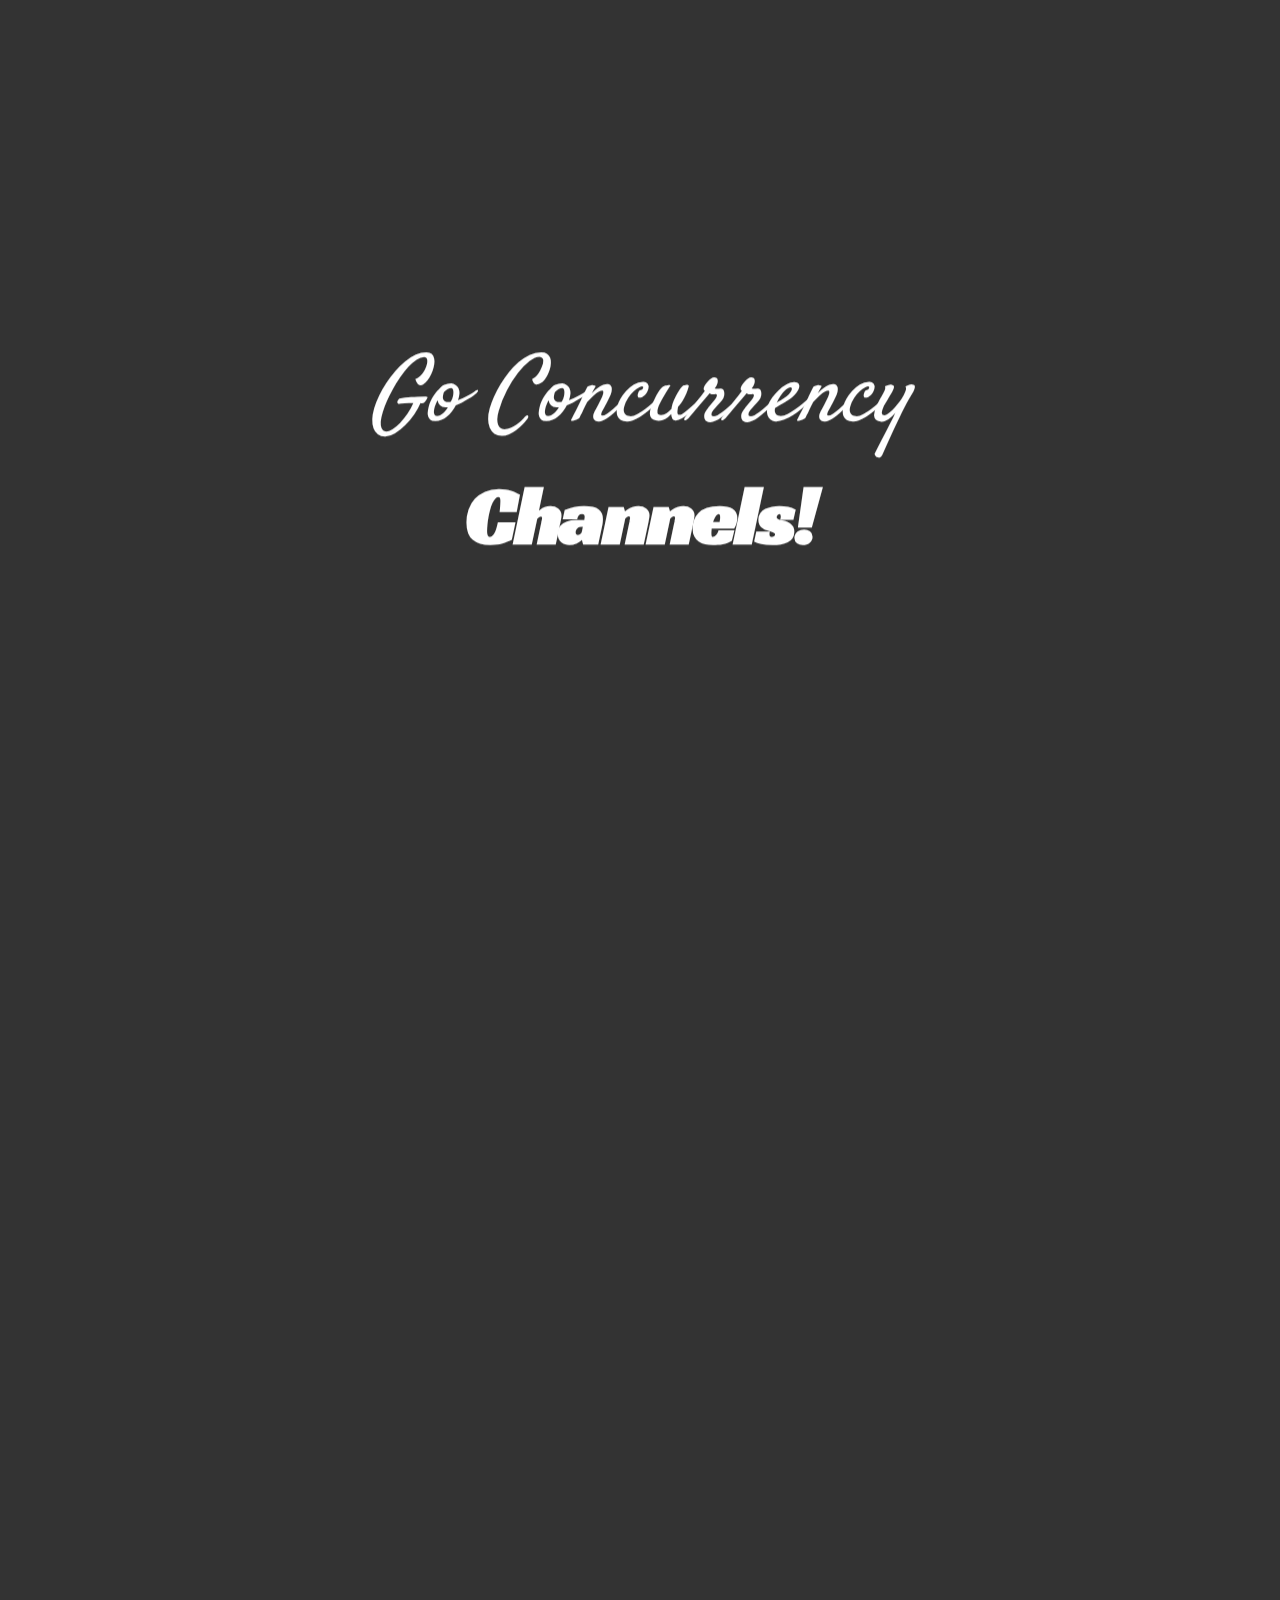
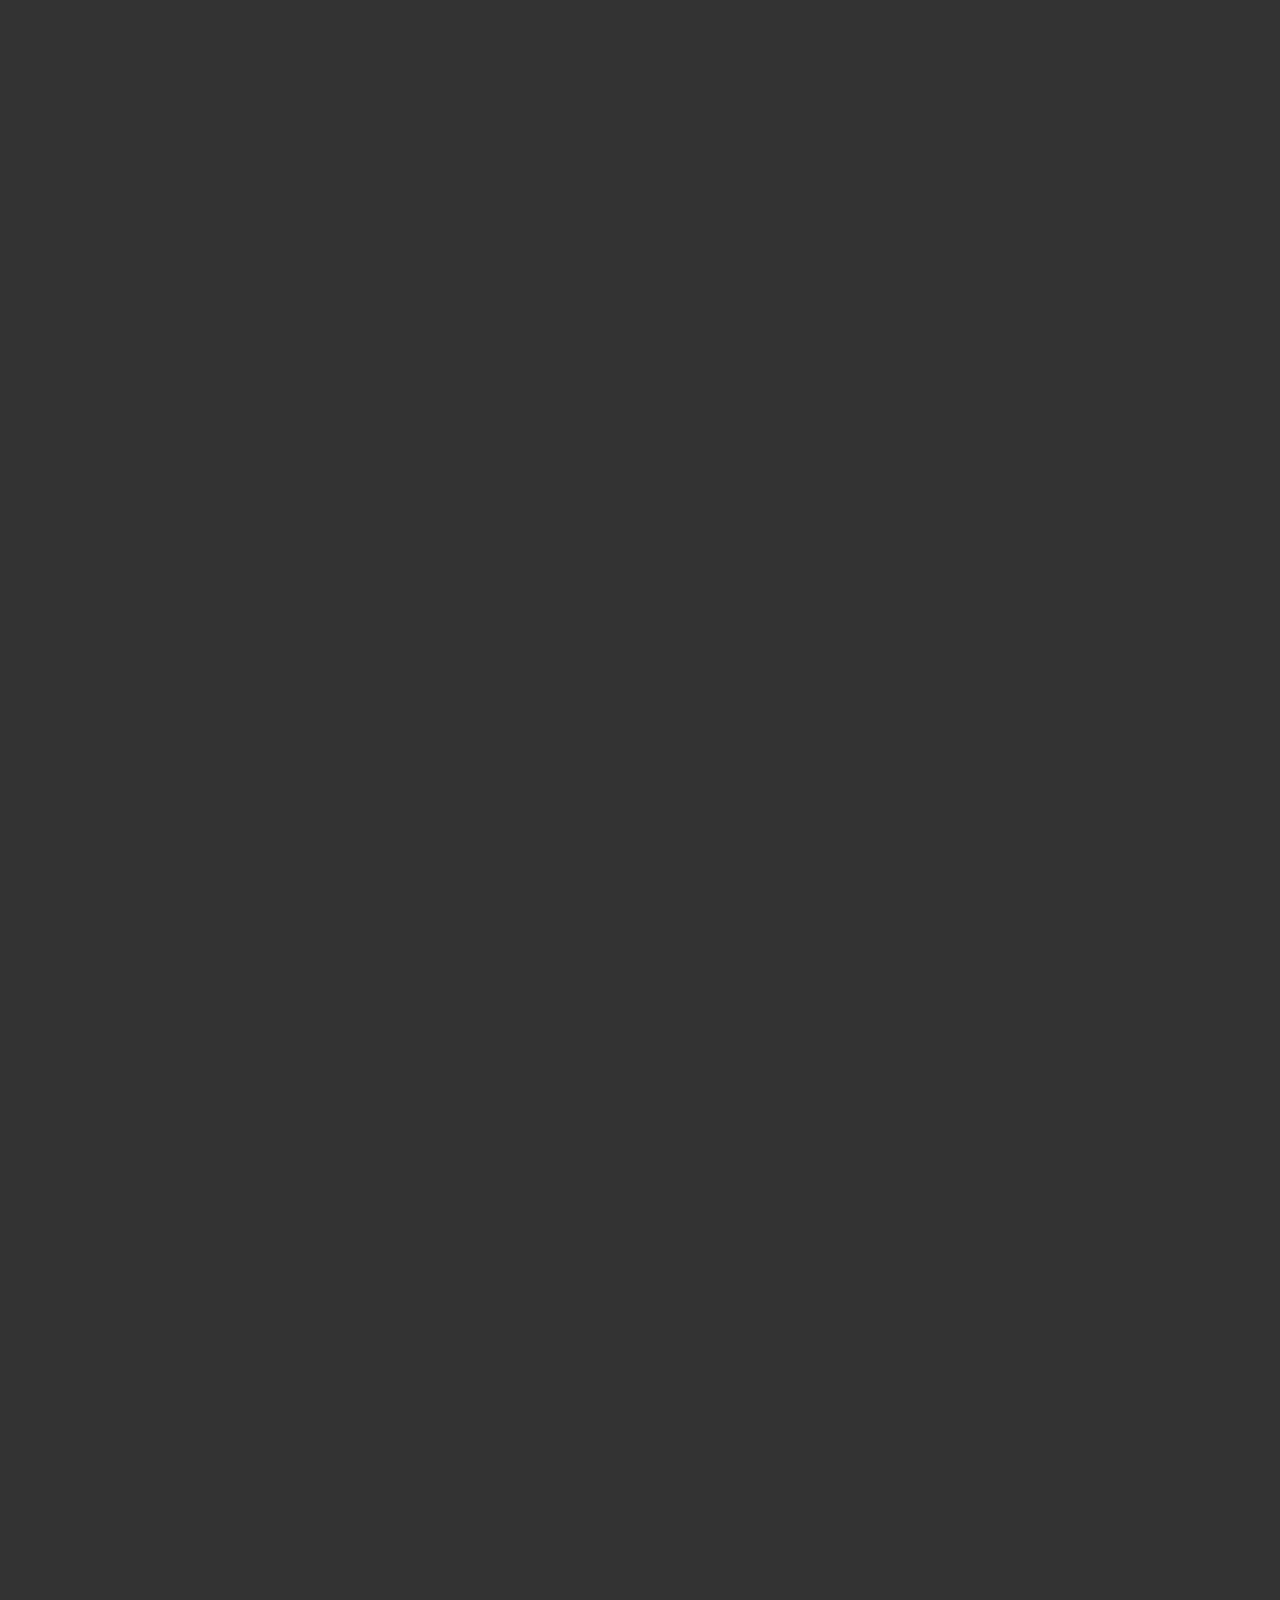
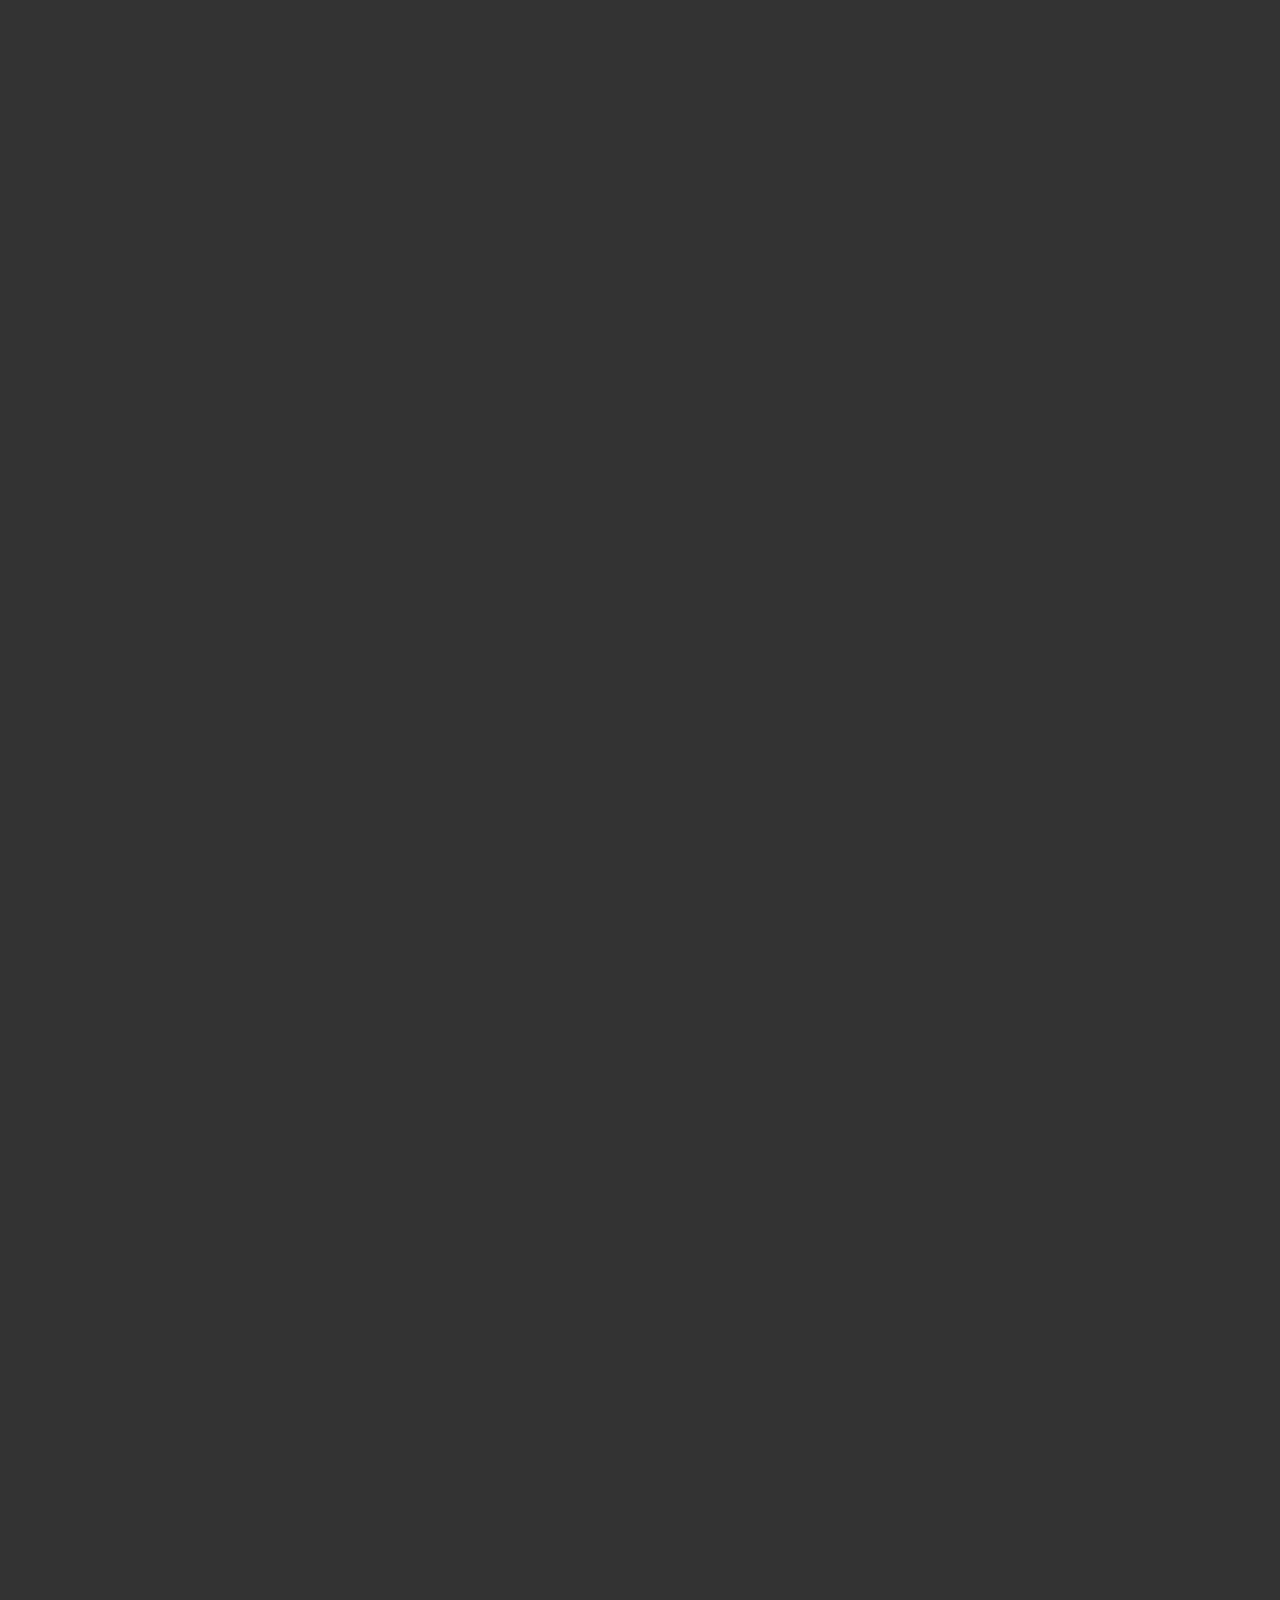
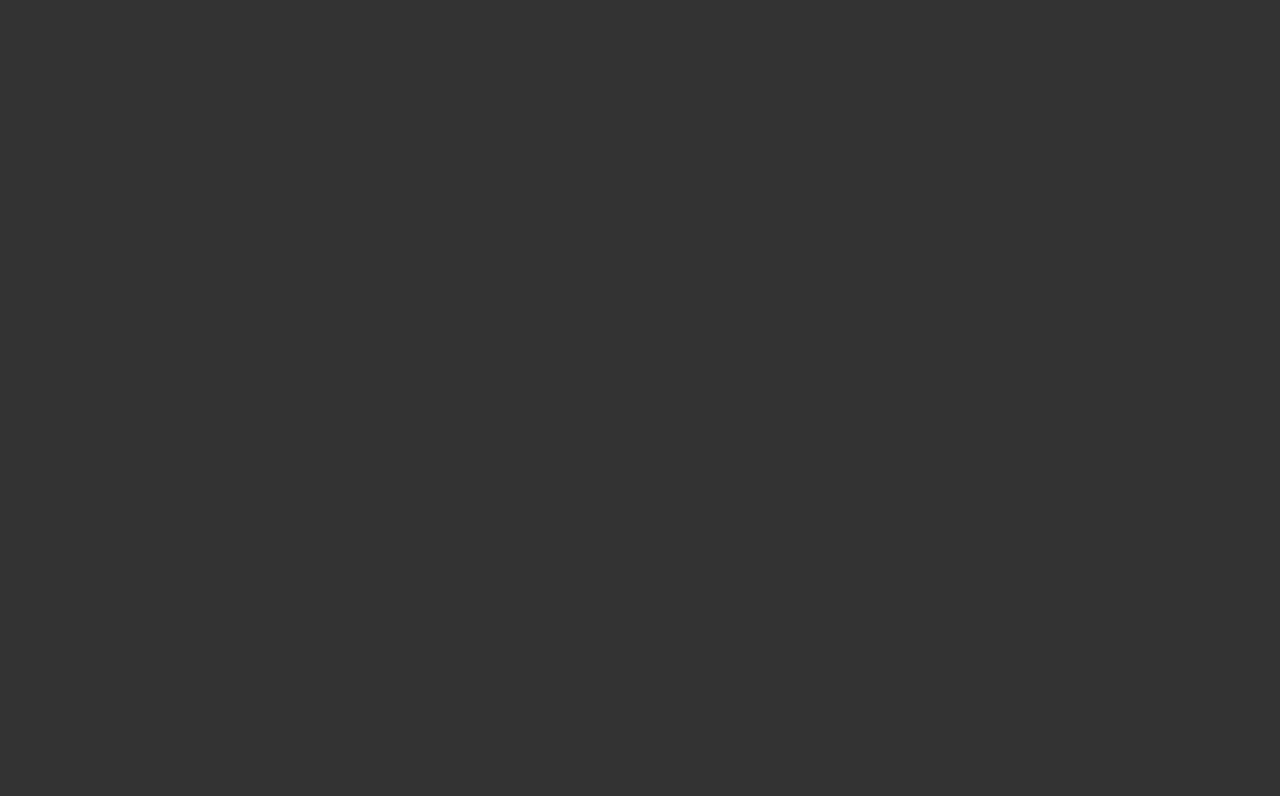
==== 3-go-concurrency-2/demo/index.html @ 53dfab6e "feat(go-concurrency-2): added new deck for go channels" ====
<!DOCTYPE html><html xmlns="http://www.w3.org/1999/xhtml"><head><title>Go Concurrency</title><meta charset="UTF-8"></meta><meta name="generator" content="Hovercraft! 1.0 http://regebro.github.com/hovercraft"></meta><link rel="stylesheet" href="css/hovercraft.css" media="all"></link><link rel="stylesheet" href="css/impressConsole.css" media="all"></link><link rel="stylesheet" href="css/highlight.css" media="all"></link><link rel="stylesheet" href="slides.css" media="screen,projection"></link><script type="text/x-mathjax-config">
      MathJax.Hub.Config({
        showProcessingMessages: false,
        messageStyle: "none",
        TeX : { extensions : ['color.js'] }
      });
    </script></head><body class="impress-not-supported"><div id="impress"><div class="step step-level-1" step="0" id="first_slide" data-rotate-x="0" data-rotate-y="0" data-rotate-z="0" data-scale="1" data-x="0" data-y="0" data-z="0"><h1 id="go-concurrency-channels"><em>Go Concurrency</em> <strong>Channels!</strong></h1></div><div class="step step-level-1" step="1" data-x="2000" data-rotate-x="0" data-rotate-y="0" data-rotate-z="0" data-scale="1" data-y="0" data-z="0"><h1 id="what-are-channels">What are channels</h1><ul><li>Functionally they are native thread-safe fifo queue.</li><li>Channel is a primitive type like int, string, etc.</li><li>Buffered and unbuffered channels</li><li>Highly encouraged by go.</li></ul><figure><img src="assets/golang-channels.jpg"></img></figure></div><div class="step step-level-1" step="2" data-rotate-x="0" data-rotate-y="0" data-rotate-z="0" data-scale="1" data-x="4000" data-y="0" data-z="0"><h1 id="syntax">Syntax</h1><p>Creating a channel</p><pre class="highlight code go"><span class="c1">// var &lt;variable-name&gt; chan &lt;type&gt;
</span><span class="kd">var</span> <span class="nx">structChan</span> <span class="kd">chan</span> <span class="kd">struct</span><span class="p">{</span><span class="nx">Foo</span> <span class="kt">int</span><span class="p">}</span> <span class="c1">// default value is nil
// panic: close of nil channel
</span><span class="nb">close</span><span class="p">(</span><span class="nx">structChan</span><span class="p">)</span>

<span class="c1">// make(chan &lt;type&gt; [, buffer])
</span><span class="nx">stringChan</span> <span class="o">:=</span> <span class="nb">make</span><span class="p">(</span><span class="kd">chan</span> <span class="kt">string</span><span class="p">)</span>
<span class="nx">stringChan</span> <span class="p">=</span> <span class="nb">make</span><span class="p">(</span><span class="kd">chan</span> <span class="kt">string</span><span class="p">,</span> <span class="mi">10</span><span class="p">)</span>
<span class="nb">close</span><span class="p">(</span><span class="nx">stringChan</span><span class="p">)</span></pre><p>Accessing channel values</p><pre class="highlight code go"><span class="c1">// writing to channel
</span><span class="nx">stringChan</span> <span class="o">&lt;-</span> <span class="s">"test"</span>

<span class="c1">// reading from channel
</span><span class="nx">value</span> <span class="o">:=</span> <span class="o">&lt;-</span> <span class="nx">stringChan</span>

<span class="c1">// iterating over channel values
</span><span class="k">for</span> <span class="nx">value</span><span class="p">,</span> <span class="nx">ok</span> <span class="o">:=</span> <span class="o">&lt;-</span><span class="nx">stringChan</span><span class="p">;</span> <span class="nx">ok</span><span class="p">;</span> <span class="p">{</span>
  <span class="c1">// work with value
</span><span class="p">}</span>

<span class="k">for</span> <span class="nx">value</span> <span class="o">:=</span> <span class="k">range</span> <span class="nx">stringChan</span> <span class="p">{</span>
  <span class="c1">// work with value
</span><span class="p">}</span></pre></div><div class="step step-level-1" step="3" data-x="3900" data-y="-150" data-z="-600" data-rotate-x="0" data-rotate-y="0" data-rotate-z="0" data-scale="1"></div><div class="step step-level-1" step="4" data-x="3900" data-y="200" data-z="-600" data-rotate-x="0" data-rotate-y="0" data-rotate-z="0" data-scale="1"></div><div class="step step-level-1" step="5" data-x="4000" data-y="0" data-z="0" data-rotate-x="0" data-rotate-y="0" data-rotate-z="0" data-scale="1"></div><div class="step step-level-1" step="6" data-x="6000" data-y="0" data-z="0" id="things_to_remember" data-rotate-x="0" data-rotate-y="0" data-rotate-z="0" data-scale="1"><h1 id="things-to-remember">Things to remember</h1><ul><li>Writing to a full (zero buffer) channel is blocking.<ul><li>reading from an empty channel is blocking as well.</li></ul></li><li>Channels are bi-directional by default.</li><li>Channels can be forced to a single direction by adding <tt>&lt;-</tt>.<ul><li><tt>&lt;-chan</tt> is readonly and <tt>chan&lt;-</tt> is writeonly.</li></ul></li><li>Closed channels give a zero value when read from.</li><li>Closed Channels panic when written to.</li></ul></div><div class="step step-level-1" step="7" id="word_count_initial" data-rotate-x="0" data-rotate-y="0" data-rotate-z="0" data-scale="1" data-x="8000" data-y="0" data-z="0"><h1 id="simple-word-count-example">Simple word-count example</h1><pre class="highlight code go"><span class="kd">var</span> <span class="nx">wordCountMap</span> <span class="p">=</span> <span class="kd">map</span><span class="p">[</span><span class="kt">string</span><span class="p">]</span><span class="kt">int</span><span class="p">{}</span>

<span class="kd">func</span> <span class="nx">main</span><span class="p">()</span> <span class="p">{</span>
  <span class="nx">re</span> <span class="o">:=</span> <span class="nx">regexp</span><span class="p">.</span><span class="nx">MustCompile</span><span class="p">(</span><span class="s">`[^A-z]`</span><span class="p">)</span>
  <span class="k">for</span> <span class="nx">_</span><span class="p">,</span> <span class="nx">line</span> <span class="o">:=</span> <span class="k">range</span> <span class="nx">strings</span><span class="p">.</span><span class="nx">Split</span><span class="p">(</span><span class="nx">text</span><span class="p">,</span> <span class="s">"\n"</span><span class="p">)</span> <span class="p">{</span>
    <span class="k">for</span> <span class="nx">_</span><span class="p">,</span> <span class="nx">word</span> <span class="o">:=</span> <span class="k">range</span> <span class="nx">strings</span><span class="p">.</span><span class="nx">Split</span><span class="p">(</span><span class="nx">line</span><span class="p">,</span> <span class="s">" "</span><span class="p">)</span> <span class="p">{</span>
      <span class="nx">word</span> <span class="p">=</span> <span class="nx">re</span><span class="p">.</span><span class="nx">ReplaceAllString</span><span class="p">(</span><span class="nx">word</span><span class="p">,</span> <span class="s">""</span><span class="p">)</span>
      <span class="nx">wordCountMap</span><span class="p">[</span><span class="nx">word</span><span class="p">]</span> <span class="p">=</span> <span class="nx">wordCountMap</span><span class="p">[</span><span class="nx">word</span><span class="p">]</span> <span class="o">+</span> <span class="mi">1</span>
    <span class="p">}</span>
  <span class="p">}</span>

  <span class="nx">fmt</span><span class="p">.</span><span class="nx">Println</span><span class="p">(</span><span class="nx">wordCountMap</span><span class="p">)</span>
<span class="p">}</span></pre></div><div class="step step-level-1" step="8" data-rotate-x="-90" data-x="8000" data-y="0" data-z="-1000" data-rotate-y="0" data-rotate-z="0" data-scale="1"><h1 id="first-attempt">First attempt</h1><pre class="highlight code go"><span class="kd">func</span> <span class="nx">wordGenerator</span><span class="p">(</span><span class="nx">lineChannel</span> <span class="kd">chan</span> <span class="kt">string</span><span class="p">,</span> <span class="nx">wordChannel</span> <span class="kd">chan</span> <span class="kt">string</span><span class="p">)</span> <span class="p">{</span>
  <span class="nx">re</span> <span class="o">:=</span> <span class="nx">regexp</span><span class="p">.</span><span class="nx">MustCompile</span><span class="p">(</span><span class="s">`[^A-z]`</span><span class="p">)</span>
  <span class="k">for</span> <span class="nx">line</span> <span class="o">:=</span> <span class="k">range</span> <span class="nx">lineChannel</span> <span class="p">{</span>
    <span class="k">for</span> <span class="nx">_</span><span class="p">,</span> <span class="nx">word</span> <span class="o">:=</span> <span class="k">range</span> <span class="nx">strings</span><span class="p">.</span><span class="nx">Split</span><span class="p">(</span><span class="nx">line</span><span class="p">,</span> <span class="s">" "</span><span class="p">)</span> <span class="p">{</span>
      <span class="nx">wordChannel</span> <span class="o">&lt;-</span> <span class="nx">re</span><span class="p">.</span><span class="nx">ReplaceAllString</span><span class="p">(</span><span class="nx">word</span><span class="p">,</span> <span class="s">""</span><span class="p">)</span>
    <span class="p">}</span>
  <span class="p">}</span>
<span class="p">}</span>

<span class="kd">func</span> <span class="nx">wordCounter</span><span class="p">(</span><span class="nx">wordChannel</span> <span class="kd">chan</span> <span class="kt">string</span><span class="p">)</span> <span class="p">{</span>
  <span class="k">for</span> <span class="nx">word</span> <span class="o">:=</span> <span class="k">range</span> <span class="nx">wordChannel</span> <span class="p">{</span>
    <span class="nx">wordCountMap</span><span class="p">[</span><span class="nx">word</span><span class="p">]</span> <span class="p">=</span> <span class="nx">wordCountMap</span><span class="p">[</span><span class="nx">word</span><span class="p">]</span> <span class="o">+</span> <span class="mi">1</span>
  <span class="p">}</span>
<span class="p">}</span>

<span class="kd">var</span> <span class="nx">wordCountMap</span> <span class="p">=</span> <span class="kd">map</span><span class="p">[</span><span class="kt">string</span><span class="p">]</span><span class="kt">int</span><span class="p">{}</span>
<span class="kd">func</span> <span class="nx">main</span><span class="p">()</span> <span class="p">{</span>
  <span class="nx">lineChannel</span><span class="p">,</span> <span class="nx">wordChannel</span> <span class="o">:=</span> <span class="nb">make</span><span class="p">(</span><span class="kd">chan</span> <span class="kt">string</span><span class="p">,</span> <span class="mi">10</span><span class="p">),</span> <span class="nb">make</span><span class="p">(</span><span class="kd">chan</span> <span class="kt">string</span><span class="p">,</span> <span class="mi">10</span><span class="p">)</span>
  <span class="nx">workerCount</span> <span class="o">:=</span> <span class="mi">3</span>

  <span class="k">for</span> <span class="nx">i</span> <span class="o">:=</span> <span class="mi">0</span><span class="p">;</span> <span class="nx">i</span> <span class="p">&lt;</span> <span class="nx">workerCount</span><span class="p">;</span> <span class="nx">i</span><span class="o">++</span> <span class="p">{</span>
    <span class="k">go</span> <span class="nx">wordGenerator</span><span class="p">(</span><span class="nx">lineChannel</span><span class="p">,</span> <span class="nx">wordChannel</span><span class="p">)</span>
    <span class="k">go</span> <span class="nx">wordCounter</span><span class="p">(</span><span class="nx">wordChannel</span><span class="p">)</span>
  <span class="p">}</span>

  <span class="k">for</span> <span class="nx">_</span><span class="p">,</span> <span class="nx">line</span> <span class="o">:=</span> <span class="k">range</span> <span class="nx">strings</span><span class="p">.</span><span class="nx">Split</span><span class="p">(</span><span class="nx">text</span><span class="p">,</span> <span class="s">"\n"</span><span class="p">)</span> <span class="p">{</span>
    <span class="nx">lineChannel</span> <span class="o">&lt;-</span> <span class="nx">line</span>
  <span class="p">}</span>

  <span class="nb">close</span><span class="p">(</span><span class="nx">lineChannel</span><span class="p">)</span>
  <span class="nb">close</span><span class="p">(</span><span class="nx">wordChannel</span><span class="p">)</span>
  <span class="nx">fmt</span><span class="p">.</span><span class="nx">Println</span><span class="p">(</span><span class="nx">wordCountMap</span><span class="p">)</span>
<span class="p">}</span></pre></div><div class="step step-level-1" step="9" data-x="7980" data-y="-500" data-z="-1200" data-rotate-x="-90" data-rotate-y="0" data-rotate-z="0" data-scale="1"></div><div class="step step-level-1" step="10" data-x="7980" data-y="-500" data-z="-850" data-rotate-x="-90" data-rotate-y="0" data-rotate-z="0" data-scale="1"></div><div class="step step-level-1" step="11" data-x="8000" data-y="0" data-z="-1000" data-rotate-x="-90" data-rotate-y="0" data-rotate-z="0" data-scale="1"></div><div class="step step-level-1" step="12" data-x="8000" data-y="0" data-z="-2000" data-rotate-x="-90" data-rotate-y="0" data-rotate-z="0" data-scale="1"><h1 id="second-attempt">Second attempt</h1><pre class="highlight code go"><span class="kd">func</span> <span class="nx">wordGenerator</span><span class="p">(</span><span class="nx">lineChannel</span> <span class="kd">chan</span> <span class="kt">string</span><span class="p">,</span> <span class="nx">wordChannel</span> <span class="kd">chan</span> <span class="kt">string</span><span class="p">)</span> <span class="p">{</span>
  <span class="k">defer</span> <span class="nx">wg</span><span class="p">.</span><span class="nx">Done</span><span class="p">()</span>
  <span class="c1">// same as previous
</span><span class="p">}</span>

<span class="kd">func</span> <span class="nx">wordCounter</span><span class="p">(</span><span class="nx">wordChannel</span> <span class="kd">chan</span> <span class="kt">string</span><span class="p">)</span> <span class="p">{</span>
  <span class="k">defer</span> <span class="nx">wg</span><span class="p">.</span><span class="nx">Done</span><span class="p">()</span>
  <span class="k">for</span> <span class="nx">word</span> <span class="o">:=</span> <span class="k">range</span> <span class="nx">wordChannel</span> <span class="p">{</span>
    <span class="nx">wordCountMap</span><span class="p">[</span><span class="nx">word</span><span class="p">]</span> <span class="p">=</span> <span class="nx">wordCountMap</span><span class="p">[</span><span class="nx">word</span><span class="p">]</span> <span class="o">+</span> <span class="mi">1</span>
  <span class="p">}</span>
<span class="p">}</span>

<span class="kd">var</span> <span class="nx">wordCountMap</span> <span class="p">=</span> <span class="kd">map</span><span class="p">[</span><span class="kt">string</span><span class="p">]</span><span class="kt">int</span><span class="p">{}</span>
<span class="kd">var</span> <span class="nx">wg</span> <span class="p">=</span> <span class="nx">sync</span><span class="p">.</span><span class="nx">WaitGroup</span><span class="p">{}</span>

<span class="kd">func</span> <span class="nx">main</span><span class="p">()</span> <span class="p">{</span>
  <span class="nx">lineChannel</span><span class="p">,</span> <span class="nx">wordChannel</span> <span class="o">:=</span> <span class="nb">make</span><span class="p">(</span><span class="kd">chan</span> <span class="kt">string</span><span class="p">,</span> <span class="mi">10</span><span class="p">),</span> <span class="nb">make</span><span class="p">(</span><span class="kd">chan</span> <span class="kt">string</span><span class="p">,</span> <span class="mi">10</span><span class="p">)</span>
  <span class="nx">workerCount</span> <span class="o">:=</span> <span class="mi">3</span>
  <span class="nx">wg</span><span class="p">.</span><span class="nx">Add</span><span class="p">(</span><span class="mi">2</span> <span class="o">*</span> <span class="nx">workerCount</span><span class="p">)</span>

  <span class="c1">// same as previous
</span>
  <span class="nb">close</span><span class="p">(</span><span class="nx">lineChannel</span><span class="p">)</span>
  <span class="nx">wg</span><span class="p">.</span><span class="nx">Wait</span><span class="p">()</span>
  <span class="nb">close</span><span class="p">(</span><span class="nx">wordChannel</span><span class="p">)</span>

  <span class="nx">fmt</span><span class="p">.</span><span class="nx">Println</span><span class="p">(</span><span class="nx">wordCountMap</span><span class="p">)</span>
<span class="p">}</span></pre></div><div class="step step-level-1" step="13" data-x="7980" data-y="-500" data-z="-2200" data-rotate-x="-90" data-rotate-y="0" data-rotate-z="0" data-scale="1"></div><div class="step step-level-1" step="14" data-x="7950" data-y="-550" data-z="-1900" data-rotate-x="-90" data-rotate-y="0" data-rotate-z="0" data-scale="1"></div><div class="step step-level-1" step="15" data-x="8000" data-y="0" data-z="-2000" data-rotate-x="-90" data-rotate-y="0" data-rotate-z="0" data-scale="1"></div><div class="step step-level-1" step="16" data-x="8000" data-y="0" data-z="-3000" data-rotate-x="-90" data-rotate-y="0" data-rotate-z="0" data-scale="1"><h1 id="third-attempt">Third attempt</h1><pre class="highlight code go"><span class="c1">// func wordGenerator
</span>
<span class="kd">func</span> <span class="nx">wordCounter</span><span class="p">(</span><span class="nx">wordChannel</span> <span class="kd">chan</span> <span class="kt">string</span><span class="p">)</span> <span class="p">{</span>
  <span class="k">defer</span> <span class="nx">wg</span><span class="p">.</span><span class="nx">Done</span><span class="p">()</span>
  <span class="k">for</span> <span class="nx">word</span> <span class="o">:=</span> <span class="k">range</span> <span class="nx">wordChannel</span> <span class="p">{</span>
    <span class="nx">mutex</span><span class="p">.</span><span class="nx">Lock</span><span class="p">()</span>
    <span class="nx">wordCountMap</span><span class="p">[</span><span class="nx">word</span><span class="p">]</span> <span class="p">=</span> <span class="nx">wordCountMap</span><span class="p">[</span><span class="nx">word</span><span class="p">]</span> <span class="o">+</span> <span class="mi">1</span>
    <span class="nx">mutex</span><span class="p">.</span><span class="nx">Unlock</span><span class="p">()</span>
  <span class="p">}</span>
<span class="p">}</span>

<span class="kd">var</span> <span class="nx">wordCountMap</span> <span class="p">=</span> <span class="kd">map</span><span class="p">[</span><span class="kt">string</span><span class="p">]</span><span class="kt">int</span><span class="p">{}</span>
<span class="kd">var</span> <span class="nx">wg</span> <span class="p">=</span> <span class="nx">sync</span><span class="p">.</span><span class="nx">WaitGroup</span><span class="p">{}</span>
<span class="kd">var</span> <span class="nx">mutex</span> <span class="p">=</span> <span class="nx">sync</span><span class="p">.</span><span class="nx">Mutex</span><span class="p">{}</span>

<span class="kd">func</span> <span class="nx">main</span><span class="p">()</span> <span class="p">{</span>
  <span class="nx">lineChannel</span><span class="p">,</span> <span class="nx">wordChannel</span> <span class="o">:=</span> <span class="nb">make</span><span class="p">(</span><span class="kd">chan</span> <span class="kt">string</span><span class="p">,</span> <span class="mi">10</span><span class="p">),</span> <span class="nb">make</span><span class="p">(</span><span class="kd">chan</span> <span class="kt">string</span><span class="p">,</span> <span class="mi">10</span><span class="p">)</span>
  <span class="nx">workerCount</span> <span class="o">:=</span> <span class="mi">3</span>
  <span class="nx">wg</span><span class="p">.</span><span class="nx">Add</span><span class="p">(</span><span class="mi">2</span> <span class="o">*</span> <span class="nx">workerCount</span><span class="p">)</span>

  <span class="c1">// same as previous
</span>
  <span class="nb">close</span><span class="p">(</span><span class="nx">lineChannel</span><span class="p">)</span>
  <span class="nx">wg</span><span class="p">.</span><span class="nx">Wait</span><span class="p">()</span>
  <span class="nb">close</span><span class="p">(</span><span class="nx">wordChannel</span><span class="p">)</span>

  <span class="nx">fmt</span><span class="p">.</span><span class="nx">Println</span><span class="p">(</span><span class="nx">wordCountMap</span><span class="p">)</span>
<span class="p">}</span></pre></div><div class="step step-level-1" step="17" data-x="7850" data-y="-600" data-z="-2900" data-rotate-x="-90" data-rotate-y="0" data-rotate-z="0" data-scale="1"></div><div class="step step-level-1" step="18" data-x="8000" data-y="0" data-z="-3000" data-rotate-x="-90" data-rotate-y="0" data-rotate-z="0" data-scale="1"></div><div class="step step-level-1" step="19" data-x="8000" data-y="0" data-z="-4000" data-rotate-x="-90" data-rotate-y="0" data-rotate-z="0" data-scale="1"><h1 id="fourth-attempt">Fourth attempt</h1><pre class="highlight code go"><span class="c1">// func wordGenerator
</span>
<span class="c1">// func wordCounter
</span>
<span class="kd">var</span> <span class="nx">wordCountMap</span> <span class="p">=</span> <span class="kd">map</span><span class="p">[</span><span class="kt">string</span><span class="p">]</span><span class="kt">int</span><span class="p">{}</span>
<span class="kd">var</span> <span class="nx">wg</span><span class="p">,</span> <span class="nx">owg</span> <span class="p">=</span> <span class="nx">sync</span><span class="p">.</span><span class="nx">WaitGroup</span><span class="p">{},</span> <span class="nx">sync</span><span class="p">.</span><span class="nx">WaitGroup</span><span class="p">{}</span>
<span class="kd">var</span> <span class="nx">mutex</span> <span class="p">=</span> <span class="nx">sync</span><span class="p">.</span><span class="nx">RWMutex</span><span class="p">{}</span>

<span class="kd">func</span> <span class="nx">main</span><span class="p">()</span> <span class="p">{</span>
  <span class="nx">lineChannel</span><span class="p">,</span> <span class="nx">wordChannel</span> <span class="o">:=</span> <span class="nb">make</span><span class="p">(</span><span class="kd">chan</span> <span class="kt">string</span><span class="p">,</span> <span class="mi">10</span><span class="p">),</span> <span class="nb">make</span><span class="p">(</span><span class="kd">chan</span> <span class="kt">string</span><span class="p">,</span> <span class="mi">10</span><span class="p">)</span>
  <span class="nx">workerCount</span> <span class="o">:=</span> <span class="mi">3</span>
  <span class="nx">wg</span><span class="p">.</span><span class="nx">Add</span><span class="p">(</span><span class="nx">workerCount</span><span class="p">)</span>
  <span class="nx">owg</span><span class="p">.</span><span class="nx">Add</span><span class="p">(</span><span class="nx">workerCount</span><span class="p">)</span>

  <span class="c1">// same as previous
</span>
  <span class="nb">close</span><span class="p">(</span><span class="nx">lineChannel</span><span class="p">)</span>
  <span class="nx">wg</span><span class="p">.</span><span class="nx">Wait</span><span class="p">()</span>
  <span class="nb">close</span><span class="p">(</span><span class="nx">wordChannel</span><span class="p">)</span>
  <span class="nx">owg</span><span class="p">.</span><span class="nx">Wait</span><span class="p">()</span>
  <span class="nx">fmt</span><span class="p">.</span><span class="nx">Println</span><span class="p">(</span><span class="nx">wordCountMap</span><span class="p">)</span>
<span class="p">}</span></pre></div><div class="step step-level-1" step="20" data-x="7980" data-y="-500" data-z="-4080" data-rotate-x="-90" data-rotate-y="0" data-rotate-z="0" data-scale="1"></div><div class="step step-level-1" step="21" data-x="8000" data-y="0" data-z="-4000" data-rotate-x="-90" data-rotate-y="0" data-rotate-z="0" data-scale="1"></div><div class="step step-level-1" step="22" data-rotate-x="0" data-x="8000" data-y="0" data-z="0" data-rotate-y="0" data-rotate-z="0" data-scale="1"></div><div class="step step-level-1 perfect" step="23" data-x="10000" data-y="0" data-z="0" data-rotate-x="0" data-rotate-y="0" data-rotate-z="0" data-scale="1"><h1 id="perfect-code">Perfect Code!!!</h1><pre class="highlight code go"><span class="kd">func</span> <span class="nx">wordGenerator</span><span class="p">(</span><span class="nx">lineChannel</span> <span class="kd">chan</span> <span class="kt">string</span><span class="p">,</span> <span class="nx">wordChannel</span> <span class="kd">chan</span> <span class="kt">string</span><span class="p">)</span> <span class="p">{</span>
  <span class="k">defer</span> <span class="nx">wg</span><span class="p">.</span><span class="nx">Done</span><span class="p">()</span>
  <span class="nx">re</span> <span class="o">:=</span> <span class="nx">regexp</span><span class="p">.</span><span class="nx">MustCompile</span><span class="p">(</span><span class="s">`[^A-z]`</span><span class="p">)</span>
  <span class="k">for</span> <span class="nx">line</span> <span class="o">:=</span> <span class="k">range</span> <span class="nx">lineChannel</span> <span class="p">{</span>
    <span class="k">for</span> <span class="nx">_</span><span class="p">,</span> <span class="nx">word</span> <span class="o">:=</span> <span class="k">range</span> <span class="nx">strings</span><span class="p">.</span><span class="nx">Split</span><span class="p">(</span><span class="nx">line</span><span class="p">,</span> <span class="s">" "</span><span class="p">)</span> <span class="p">{</span>
      <span class="nx">wordChannel</span> <span class="o">&lt;-</span> <span class="nx">re</span><span class="p">.</span><span class="nx">ReplaceAllString</span><span class="p">(</span><span class="nx">word</span><span class="p">,</span> <span class="s">""</span><span class="p">)</span>
    <span class="p">}</span>
  <span class="p">}</span>
<span class="p">}</span>

<span class="kd">func</span> <span class="nx">wordCounter</span><span class="p">(</span><span class="nx">wordChannel</span> <span class="kd">chan</span> <span class="kt">string</span><span class="p">)</span> <span class="p">{</span>
  <span class="k">defer</span> <span class="nx">owg</span><span class="p">.</span><span class="nx">Done</span><span class="p">()</span>
  <span class="k">for</span> <span class="nx">word</span> <span class="o">:=</span> <span class="k">range</span> <span class="nx">wordChannel</span> <span class="p">{</span>
    <span class="nx">mutex</span><span class="p">.</span><span class="nx">Lock</span><span class="p">()</span>
    <span class="nx">wordCountMap</span><span class="p">[</span><span class="nx">word</span><span class="p">]</span> <span class="p">=</span> <span class="nx">wordCountMap</span><span class="p">[</span><span class="nx">word</span><span class="p">]</span> <span class="o">+</span> <span class="mi">1</span>
    <span class="nx">mutex</span><span class="p">.</span><span class="nx">Unlock</span><span class="p">()</span>
  <span class="p">}</span>
<span class="p">}</span>

<span class="kd">var</span> <span class="nx">wordCountMap</span> <span class="p">=</span> <span class="kd">map</span><span class="p">[</span><span class="kt">string</span><span class="p">]</span><span class="kt">int</span><span class="p">{}</span>
<span class="kd">var</span> <span class="nx">wg</span><span class="p">,</span> <span class="nx">owg</span> <span class="p">=</span> <span class="nx">sync</span><span class="p">.</span><span class="nx">WaitGroup</span><span class="p">{},</span> <span class="nx">sync</span><span class="p">.</span><span class="nx">WaitGroup</span><span class="p">{}</span>
<span class="kd">var</span> <span class="nx">mutex</span> <span class="p">=</span> <span class="nx">sync</span><span class="p">.</span><span class="nx">RWMutex</span><span class="p">{}</span>

<span class="kd">func</span> <span class="nx">main</span><span class="p">()</span> <span class="p">{</span>
  <span class="nx">lineChannel</span><span class="p">,</span> <span class="nx">wordChannel</span> <span class="o">:=</span> <span class="nb">make</span><span class="p">(</span><span class="kd">chan</span> <span class="kt">string</span><span class="p">,</span> <span class="mi">10</span><span class="p">),</span> <span class="nb">make</span><span class="p">(</span><span class="kd">chan</span> <span class="kt">string</span><span class="p">,</span> <span class="mi">10</span><span class="p">)</span>
  <span class="nx">workerCount</span> <span class="o">:=</span> <span class="mi">3</span>
  <span class="nx">wg</span><span class="p">.</span><span class="nx">Add</span><span class="p">(</span><span class="nx">workerCount</span><span class="p">)</span>
  <span class="nx">owg</span><span class="p">.</span><span class="nx">Add</span><span class="p">(</span><span class="nx">workerCount</span><span class="p">)</span>
  <span class="k">for</span> <span class="nx">i</span> <span class="o">:=</span> <span class="mi">0</span><span class="p">;</span> <span class="nx">i</span> <span class="p">&lt;</span> <span class="nx">workerCount</span><span class="p">;</span> <span class="nx">i</span><span class="o">++</span> <span class="p">{</span>
    <span class="k">go</span> <span class="nx">wordGenerator</span><span class="p">(</span><span class="nx">lineChannel</span><span class="p">,</span> <span class="nx">wordChannel</span><span class="p">)</span>
    <span class="k">go</span> <span class="nx">wordCounter</span><span class="p">(</span><span class="nx">wordChannel</span><span class="p">)</span>
  <span class="p">}</span>

  <span class="k">for</span> <span class="nx">_</span><span class="p">,</span> <span class="nx">line</span> <span class="o">:=</span> <span class="k">range</span> <span class="nx">strings</span><span class="p">.</span><span class="nx">Split</span><span class="p">(</span><span class="nx">text</span><span class="p">,</span> <span class="s">"\n"</span><span class="p">)</span> <span class="p">{</span>
    <span class="nx">lineChannel</span> <span class="o">&lt;-</span> <span class="nx">line</span>
  <span class="p">}</span>

  <span class="nb">close</span><span class="p">(</span><span class="nx">lineChannel</span><span class="p">)</span>
  <span class="nx">wg</span><span class="p">.</span><span class="nx">Wait</span><span class="p">()</span>
  <span class="nb">close</span><span class="p">(</span><span class="nx">wordChannel</span><span class="p">)</span>
  <span class="nx">owg</span><span class="p">.</span><span class="nx">Wait</span><span class="p">()</span>

  <span class="nx">fmt</span><span class="p">.</span><span class="nx">Println</span><span class="p">(</span><span class="nx">wordCountMap</span><span class="p">)</span>
<span class="p">}</span></pre></div><div class="step step-level-1" step="24" data-x="12000" data-y="0" data-z="0" data-rotate-x="0" data-rotate-y="0" data-rotate-z="0" data-scale="1"><h1 id="some-suggestions">Some suggestions</h1><ul><li>Have a strong reasoning to use channel.</li><li>Start the workers first, before ingesting into channel.</li><li>Channels should always be buffered.<ul><li>Buffer value should be a multiple of readers on the channel.</li></ul></li><li>Channels should always be passed as either be readonly or writeonly.</li><li>Readonly Channels cannot be closed</li></ul></div><div class="step step-level-1 perfect" step="25" data-rotate-x="0" data-rotate-y="0" data-rotate-z="0" data-scale="1" data-x="14000" data-y="0" data-z="0"><h1 id="slightly-better">Slightly better ?</h1><pre class="highlight code go"><span class="kd">func</span> <span class="nx">wordGenerator</span><span class="p">(</span><span class="nx">lineChannel</span> <span class="o">&lt;-</span><span class="kd">chan</span> <span class="kt">string</span><span class="p">,</span> <span class="nx">wordChannel</span> <span class="kd">chan</span><span class="o">&lt;-</span> <span class="kt">string</span><span class="p">)</span> <span class="p">{</span>
  <span class="k">defer</span> <span class="nx">wg</span><span class="p">.</span><span class="nx">Done</span><span class="p">()</span>
  <span class="nx">re</span> <span class="o">:=</span> <span class="nx">regexp</span><span class="p">.</span><span class="nx">MustCompile</span><span class="p">(</span><span class="s">`[^A-z]`</span><span class="p">)</span>
  <span class="k">for</span> <span class="nx">line</span> <span class="o">:=</span> <span class="k">range</span> <span class="nx">lineChannel</span> <span class="p">{</span>
    <span class="k">for</span> <span class="nx">_</span><span class="p">,</span> <span class="nx">word</span> <span class="o">:=</span> <span class="k">range</span> <span class="nx">strings</span><span class="p">.</span><span class="nx">Split</span><span class="p">(</span><span class="nx">line</span><span class="p">,</span> <span class="s">" "</span><span class="p">)</span> <span class="p">{</span>
      <span class="nx">wordChannel</span> <span class="o">&lt;-</span> <span class="nx">re</span><span class="p">.</span><span class="nx">ReplaceAllString</span><span class="p">(</span><span class="nx">word</span><span class="p">,</span> <span class="s">""</span><span class="p">)</span>
    <span class="p">}</span>
  <span class="p">}</span>
<span class="p">}</span>

<span class="kd">func</span> <span class="nx">wordCounter</span><span class="p">(</span><span class="nx">wordChannel</span> <span class="o">&lt;-</span><span class="kd">chan</span> <span class="kt">string</span><span class="p">)</span> <span class="p">{</span>
  <span class="k">defer</span> <span class="nx">owg</span><span class="p">.</span><span class="nx">Done</span><span class="p">()</span>
  <span class="k">for</span> <span class="nx">word</span> <span class="o">:=</span> <span class="k">range</span> <span class="nx">wordChannel</span> <span class="p">{</span>
    <span class="nx">wordCountMap</span><span class="p">[</span><span class="nx">word</span><span class="p">]</span> <span class="p">=</span> <span class="nx">wordCountMap</span><span class="p">[</span><span class="nx">word</span><span class="p">]</span> <span class="o">+</span> <span class="mi">1</span>
  <span class="p">}</span>
<span class="p">}</span>

<span class="kd">var</span> <span class="nx">wordCountMap</span> <span class="p">=</span> <span class="kd">map</span><span class="p">[</span><span class="kt">string</span><span class="p">]</span><span class="kt">int</span><span class="p">{}</span>
<span class="kd">var</span> <span class="nx">wg</span><span class="p">,</span> <span class="nx">owg</span> <span class="p">=</span> <span class="nx">sync</span><span class="p">.</span><span class="nx">WaitGroup</span><span class="p">{},</span> <span class="nx">sync</span><span class="p">.</span><span class="nx">WaitGroup</span><span class="p">{}</span>

<span class="kd">func</span> <span class="nx">main</span><span class="p">()</span> <span class="p">{</span>
  <span class="nx">workerCount</span> <span class="o">:=</span> <span class="mi">3</span>
  <span class="nx">lineChannel</span><span class="p">,</span> <span class="nx">wordChannel</span> <span class="o">:=</span> <span class="nb">make</span><span class="p">(</span><span class="kd">chan</span> <span class="kt">string</span><span class="p">,</span> <span class="nx">workerCount</span><span class="p">),</span> <span class="nb">make</span><span class="p">(</span><span class="kd">chan</span> <span class="kt">string</span><span class="p">,</span> <span class="nx">workerCount</span><span class="p">)</span>
  <span class="nx">wg</span><span class="p">.</span><span class="nx">Add</span><span class="p">(</span><span class="nx">workerCount</span><span class="p">)</span>
  <span class="k">for</span> <span class="nx">i</span> <span class="o">:=</span> <span class="mi">0</span><span class="p">;</span> <span class="nx">i</span> <span class="p">&lt;</span> <span class="nx">workerCount</span><span class="p">;</span> <span class="nx">i</span><span class="o">++</span> <span class="p">{</span>
    <span class="k">go</span> <span class="nx">wordGenerator</span><span class="p">(</span><span class="nx">lineChannel</span><span class="p">,</span> <span class="nx">wordChannel</span><span class="p">)</span>
  <span class="p">}</span>

  <span class="nx">owg</span><span class="p">.</span><span class="nx">Add</span><span class="p">(</span><span class="mi">1</span><span class="p">)</span>
  <span class="k">go</span> <span class="nx">wordCounter</span><span class="p">(</span><span class="nx">wordChannel</span><span class="p">)</span>

  <span class="k">for</span> <span class="nx">_</span><span class="p">,</span> <span class="nx">line</span> <span class="o">:=</span> <span class="k">range</span> <span class="nx">strings</span><span class="p">.</span><span class="nx">Split</span><span class="p">(</span><span class="nx">text</span><span class="p">,</span> <span class="s">"\n"</span><span class="p">)</span> <span class="p">{</span>
    <span class="nx">lineChannel</span> <span class="o">&lt;-</span> <span class="nx">line</span>
  <span class="p">}</span>

  <span class="nb">close</span><span class="p">(</span><span class="nx">lineChannel</span><span class="p">)</span>
  <span class="nx">wg</span><span class="p">.</span><span class="nx">Wait</span><span class="p">()</span>
  <span class="nb">close</span><span class="p">(</span><span class="nx">wordChannel</span><span class="p">)</span>
  <span class="nx">owg</span><span class="p">.</span><span class="nx">Wait</span><span class="p">()</span>

  <span class="nx">fmt</span><span class="p">.</span><span class="nx">Println</span><span class="p">(</span><span class="nx">wordCountMap</span><span class="p">)</span>
<span class="p">}</span></pre></div><div class="step step-level-1" step="26" data-x="13940" data-y="170" data-z="-550" data-rotate-x="0" data-rotate-y="0" data-rotate-z="0" data-scale="1"></div><div class="step step-level-1" step="27" data-x="13940" data-y="-100" data-z="-550" data-rotate-x="0" data-rotate-y="0" data-rotate-z="0" data-scale="1"></div><div class="step step-level-1" step="28" data-x="14000" data-y="0" data-z="0" data-rotate-x="0" data-rotate-y="0" data-rotate-z="0" data-scale="1"></div><div class="step step-level-1" step="29" data-x="16000" data-y="0" data-z="0" data-rotate-x="0" data-rotate-y="0" data-rotate-z="0" data-scale="1"><h1 id="select-channels">Select Channels</h1><ul><li>When you need to recieve data from multiple channels you can use <tt>select</tt></li></ul><pre class="highlight code go"><span class="k">select</span> <span class="p">{</span>
  <span class="k">case</span> <span class="nx">c</span> <span class="o">&lt;-</span> <span class="nx">channel1</span><span class="p">:</span>
    <span class="c1">// some stuff with c
</span>  <span class="k">case</span> <span class="nx">d</span> <span class="o">&lt;-</span><span class="nx">channel2</span><span class="p">:</span>
    <span class="c1">// some stuff with d
</span>  <span class="p">}</span>
<span class="p">}</span></pre><ul><li>Randomly chooses if data is ready on multiple channels</li></ul></div><div class="step step-level-1 super-perfect" step="30" data-rotate-x="-90" data-x="16000" data-y="0" data-z="-1000" data-rotate-y="0" data-rotate-z="0" data-scale="1"><h1 id="super-duper-perfect"><strong>Super-Duper Perfect!!</strong></h1><pre class="highlight code go"><span class="kd">func</span> <span class="nx">wordGenerator</span><span class="p">(</span><span class="nx">lineChannel</span> <span class="o">&lt;-</span><span class="kd">chan</span> <span class="kt">string</span><span class="p">,</span> <span class="nx">wordChannel</span> <span class="kd">chan</span><span class="o">&lt;-</span> <span class="kt">string</span><span class="p">,</span> <span class="nx">done</span> <span class="o">&lt;-</span><span class="kd">chan</span> <span class="kt">bool</span><span class="p">)</span> <span class="p">{</span>
  <span class="k">defer</span> <span class="nx">wg</span><span class="p">.</span><span class="nx">Done</span><span class="p">()</span>
  <span class="nx">re</span> <span class="o">:=</span> <span class="nx">regexp</span><span class="p">.</span><span class="nx">MustCompile</span><span class="p">(</span><span class="s">`[^A-z]`</span><span class="p">)</span>
  <span class="k">for</span> <span class="p">{</span>
    <span class="k">select</span> <span class="p">{</span>
    <span class="k">case</span> <span class="nx">line</span><span class="p">,</span> <span class="nx">ok</span> <span class="o">:=</span> <span class="o">&lt;-</span><span class="nx">lineChannel</span><span class="p">:</span>
      <span class="k">if</span> <span class="p">!</span><span class="nx">ok</span> <span class="p">{</span>
        <span class="k">return</span>
      <span class="p">}</span>
      <span class="k">for</span> <span class="nx">_</span><span class="p">,</span> <span class="nx">word</span> <span class="o">:=</span> <span class="k">range</span> <span class="nx">strings</span><span class="p">.</span><span class="nx">Split</span><span class="p">(</span><span class="nx">line</span><span class="p">,</span> <span class="s">" "</span><span class="p">)</span> <span class="p">{</span>
        <span class="nx">wordChannel</span> <span class="o">&lt;-</span> <span class="nx">re</span><span class="p">.</span><span class="nx">ReplaceAllString</span><span class="p">(</span><span class="nx">word</span><span class="p">,</span> <span class="s">""</span><span class="p">)</span>
      <span class="p">}</span>
    <span class="k">case</span> <span class="o">&lt;-</span><span class="nx">done</span><span class="p">:</span>
      <span class="nx">fmt</span><span class="p">.</span><span class="nx">Println</span><span class="p">(</span><span class="s">"wordGenerator quiting"</span><span class="p">)</span>
      <span class="k">return</span>
    <span class="p">}</span>
  <span class="p">}</span>
<span class="p">}</span>

<span class="kd">func</span> <span class="nx">wordCounter</span><span class="p">(</span><span class="nx">wordChannel</span> <span class="o">&lt;-</span><span class="kd">chan</span> <span class="kt">string</span><span class="p">,</span> <span class="nx">done</span> <span class="o">&lt;-</span><span class="kd">chan</span> <span class="kt">bool</span><span class="p">)</span> <span class="p">{</span>
  <span class="k">defer</span> <span class="nx">owg</span><span class="p">.</span><span class="nx">Done</span><span class="p">()</span>
  <span class="k">for</span> <span class="p">{</span>
    <span class="k">select</span> <span class="p">{</span>
    <span class="k">case</span> <span class="nx">word</span><span class="p">,</span> <span class="nx">ok</span> <span class="o">:=</span> <span class="o">&lt;-</span><span class="nx">wordChannel</span><span class="p">:</span>
      <span class="k">if</span> <span class="p">!</span><span class="nx">ok</span> <span class="p">{</span>
        <span class="k">return</span>
      <span class="p">}</span>
      <span class="nx">time</span><span class="p">.</span><span class="nx">Sleep</span><span class="p">(</span><span class="mi">10</span> <span class="o">*</span> <span class="nx">time</span><span class="p">.</span><span class="nx">Millisecond</span><span class="p">)</span>
      <span class="nx">wordCountMap</span><span class="p">[</span><span class="nx">word</span><span class="p">]</span> <span class="p">=</span> <span class="nx">wordCountMap</span><span class="p">[</span><span class="nx">word</span><span class="p">]</span> <span class="o">+</span> <span class="mi">1</span>
    <span class="k">case</span> <span class="o">&lt;-</span><span class="nx">done</span><span class="p">:</span>
      <span class="nx">fmt</span><span class="p">.</span><span class="nx">Println</span><span class="p">(</span><span class="s">"wordCounter quiting"</span><span class="p">)</span>
      <span class="k">return</span>
    <span class="p">}</span>
  <span class="p">}</span>
<span class="p">}</span>

<span class="kd">func</span> <span class="nx">monitorInterrupt</span><span class="p">(</span><span class="nx">done</span> <span class="kd">chan</span><span class="o">&lt;-</span> <span class="kt">bool</span><span class="p">)</span> <span class="p">{</span>
  <span class="nx">sigs</span> <span class="o">:=</span> <span class="nb">make</span><span class="p">(</span><span class="kd">chan</span> <span class="nx">os</span><span class="p">.</span><span class="nx">Signal</span><span class="p">,</span> <span class="mi">1</span><span class="p">)</span>
  <span class="nx">signal</span><span class="p">.</span><span class="nx">Notify</span><span class="p">(</span><span class="nx">sigs</span><span class="p">,</span> <span class="nx">syscall</span><span class="p">.</span><span class="nx">SIGINT</span><span class="p">,</span> <span class="nx">syscall</span><span class="p">.</span><span class="nx">SIGTERM</span><span class="p">)</span>

  <span class="o">&lt;-</span><span class="nx">sigs</span>
  <span class="nx">fmt</span><span class="p">.</span><span class="nx">Println</span><span class="p">(</span><span class="s">"System interrupt quiting"</span><span class="p">)</span>
  <span class="nb">close</span><span class="p">(</span><span class="nx">done</span><span class="p">)</span>
<span class="p">}</span>

<span class="kd">var</span> <span class="nx">wordCountMap</span> <span class="p">=</span> <span class="kd">map</span><span class="p">[</span><span class="kt">string</span><span class="p">]</span><span class="kt">int</span><span class="p">{}</span>
<span class="kd">var</span> <span class="nx">wg</span><span class="p">,</span> <span class="nx">owg</span> <span class="p">=</span> <span class="nx">sync</span><span class="p">.</span><span class="nx">WaitGroup</span><span class="p">{},</span> <span class="nx">sync</span><span class="p">.</span><span class="nx">WaitGroup</span><span class="p">{}</span>

<span class="kd">func</span> <span class="nx">main</span><span class="p">()</span> <span class="p">{</span>
  <span class="nx">workerCount</span> <span class="o">:=</span> <span class="mi">3</span>
  <span class="nx">lineChannel</span><span class="p">,</span> <span class="nx">wordChannel</span> <span class="o">:=</span> <span class="nb">make</span><span class="p">(</span><span class="kd">chan</span> <span class="kt">string</span><span class="p">,</span> <span class="nx">workerCount</span><span class="p">),</span> <span class="nb">make</span><span class="p">(</span><span class="kd">chan</span> <span class="kt">string</span><span class="p">,</span> <span class="nx">workerCount</span><span class="o">*</span><span class="mi">1000</span><span class="p">)</span>
  <span class="nx">done</span> <span class="o">:=</span> <span class="nb">make</span><span class="p">(</span><span class="kd">chan</span> <span class="kt">bool</span><span class="p">)</span>

  <span class="k">go</span> <span class="nx">monitorInterrupt</span><span class="p">(</span><span class="nx">done</span><span class="p">)</span>
  <span class="nx">wg</span><span class="p">.</span><span class="nx">Add</span><span class="p">(</span><span class="nx">workerCount</span><span class="p">)</span>
  <span class="k">for</span> <span class="nx">i</span> <span class="o">:=</span> <span class="mi">0</span><span class="p">;</span> <span class="nx">i</span> <span class="p">&lt;</span> <span class="nx">workerCount</span><span class="p">;</span> <span class="nx">i</span><span class="o">++</span> <span class="p">{</span>
    <span class="k">go</span> <span class="nx">wordGenerator</span><span class="p">(</span><span class="nx">lineChannel</span><span class="p">,</span> <span class="nx">wordChannel</span><span class="p">,</span> <span class="nx">done</span><span class="p">)</span>
  <span class="p">}</span>

  <span class="nx">owg</span><span class="p">.</span><span class="nx">Add</span><span class="p">(</span><span class="mi">1</span><span class="p">)</span>
  <span class="k">go</span> <span class="nx">wordCounter</span><span class="p">(</span><span class="nx">wordChannel</span><span class="p">,</span> <span class="nx">done</span><span class="p">)</span>

  <span class="k">for</span> <span class="nx">_</span><span class="p">,</span> <span class="nx">line</span> <span class="o">:=</span> <span class="k">range</span> <span class="nx">strings</span><span class="p">.</span><span class="nx">Split</span><span class="p">(</span><span class="nx">text</span><span class="p">,</span> <span class="s">"\n"</span><span class="p">)</span> <span class="p">{</span>
    <span class="nx">lineChannel</span> <span class="o">&lt;-</span> <span class="nx">line</span>
  <span class="p">}</span>

  <span class="nx">fmt</span><span class="p">.</span><span class="nx">Println</span><span class="p">(</span><span class="s">"loaded lines"</span><span class="p">)</span>

  <span class="nb">close</span><span class="p">(</span><span class="nx">lineChannel</span><span class="p">)</span>
  <span class="nx">wg</span><span class="p">.</span><span class="nx">Wait</span><span class="p">()</span>

  <span class="nx">fmt</span><span class="p">.</span><span class="nx">Println</span><span class="p">(</span><span class="s">"populated words"</span><span class="p">)</span>

  <span class="nb">close</span><span class="p">(</span><span class="nx">wordChannel</span><span class="p">)</span>
  <span class="nx">owg</span><span class="p">.</span><span class="nx">Wait</span><span class="p">()</span>

  <span class="nx">fmt</span><span class="p">.</span><span class="nx">Println</span><span class="p">(</span><span class="nx">wordCountMap</span><span class="p">)</span>
<span class="p">}</span></pre></div><div class="step step-level-1" step="31" data-x="15800" data-y="-700" data-z="-1200" data-rotate-x="-90" data-rotate-y="0" data-rotate-z="0" data-scale="1"></div><div class="step step-level-1" step="32" data-x="15800" data-y="-700" data-z="-1100" data-rotate-x="-90" data-rotate-y="0" data-rotate-z="0" data-scale="1"></div><div class="step step-level-1" step="33" data-x="15800" data-y="-700" data-z="-850" data-rotate-x="-90" data-rotate-y="0" data-rotate-z="0" data-scale="1"></div><div class="step step-level-1" step="34" data-x="15800" data-y="-700" data-z="-1000" data-rotate-x="-90" data-rotate-y="0" data-rotate-z="0" data-scale="1"></div><div class="step step-level-1" step="35" data-x="16000" data-y="0" data-z="-1000" data-rotate-x="-90" data-rotate-y="0" data-rotate-z="0" data-scale="1"></div><div class="step step-level-1" step="36" id="last_slide" data-rotate-x="0" data-x="16000" data-y="0" data-z="0" data-rotate-y="0" data-rotate-z="0" data-scale="1"></div><div class="step step-level-1" step="37" data-x="8000" data-y="5000" data-z="15000" data-rotate-x="0" data-rotate-y="0" data-rotate-z="0" data-scale="1"><h1 id="thats-all-folks"><strong>Thats all folks!</strong></h1><h2 id="questions"><em>Questions?</em></h2></div></div><div id="hovercraft-help" class="hide"><table><tr><th>Space</th><td>Forward</td></tr><tr><th>Right, Down, Page Down</th><td>Next slide</td></tr><tr><th>Left, Up, Page Up</th><td>Previous slide</td></tr><tr><th>G</th><td>Go to slide number</td></tr><tr><th>P</th><td>Open presenter console</td></tr><tr><th>H</th><td>Toggle this help</td></tr></table></div><script type="text/javascript" src="js/impress.js"></script><script type="text/javascript" src="js/impressConsole.js"></script><script type="text/javascript" src="js/hovercraft.js"></script></body></html>
---- 3-go-concurrency-2/demo/css/hovercraft.css ----
/* This file left intentionally (almost) blank

   Landslide always adds a print.css and a screen.css, but they
   are not needed in impress.js, so this theme leaves them blank,
   except for hiding some things you want to hide.

   You can modify these files in your own fork, or you can add
   css-files in the landslide configuration file.
   See https://github.com/adamzap/landslide#presentation-configuration

*/

.impress-supported .fallback-message,
.step .notes {
    display: none;
}

.step {
    width: 800px;
}


/* Help popup */

#hovercraft-help {
    background: none repeat scroll 0 0 rgba(0, 0, 0, 0.7);
    color: #EEEEEE;
    font-size: 70%;
    left: 2em;
    bottom: 2em;
    width: 28em;
    border-radius: 1em;
    padding: 1em;
    position: fixed;
    right: 0;
    text-align: center;
    z-index: 100;
    display: block;
    font-family: Verdana, Arial, Sans;
}

.impress-enabled #hovercraft-help.hide {
    display: none;
}

#hovercraft-help.disabled {
    display: none;
}

/* Slide numbers */

div#slide-number
{
    bottom: 1em;
    font-size: 5vh;
    position: absolute;
    right: 2.5em;
    text-align: right;
}
---- 3-go-concurrency-2/demo/css/impressConsole.css ----
#impressconsole body {
    background-color: rgb(255, 255, 255);
    padding: 0;
    margin: 0;
    font-family: verdana, arial, sans-serif;
    font-size: 2vw;
}

#impressconsole div#console {
    position: absolute;
    top: 0.5vw;
    left: 0.5vw;
    right: 0.5vw;
    bottom: 3vw;
    margin: 0;
}

#impressconsole div#views, #impressconsole div#notes {
    position: absolute;
    top: 0;
    bottom: 0;
}

#impressconsole div#views {
    left: 0;
    right: 50vw;
    overflow: hidden;
}

#impressconsole div#blocker {
    position: absolute;
    right: 0;
    bottom: 0;
}

#impressconsole div#notes {
    left: 50vw;
    right: 0;
    overflow-x: hidden;
    overflow-y: auto;
    padding: 0.3ex;
    background-color: rgb(255, 255, 255);
    border: solid 1px rgb(120, 120, 120);
}

#impressconsole div#notes .noNotes {
    color: rgb(200, 200, 200);
}

#impressconsole div#notes p {
    margin-top: 0;
}

#impressconsole iframe {
    position: absolute;
    margin: 0;
    padding: 0;
    left: 0;
    border: solid 1px rgb(120, 120, 120);
}

#impressconsole iframe#slideView {
    top: 0;
    width: 49vw;
    height: 49vh;
}

#impressconsole iframe#preView {
    opacity: 0.7;
    top: 50vh;
    width: 30vw;
    height: 30vh;
}

#impressconsole div#controls {
    margin: 0;
    position: absolute;
    bottom: 0.25vw;
    left: 0.5vw;
    right: 0.5vw;
    height: 2.5vw;
    background-color: rgb(255, 255, 255);
    background-color: rgba(255, 255, 255, 0.6);
}

#impressconsole div#prev, div#next {
}

#impressconsole div#prev a, #impressconsole div#next a {
    display: block;
    border: solid 1px rgb(70, 70, 70);
    border-radius: 0.5vw;
    font-size: 1.5vw;
    padding: 0.25vw;
    text-decoration: none;
    background-color: rgb(220, 220, 220);
    color: rgb(0, 0, 0);
}

#impressconsole div#prev a:hover, #impressconsole div#next a:hover {
    background-color: rgb(245, 245, 245);
}

#impressconsole div#prev {
    float: left;
}

#impressconsole div#next {
    float: right;
}

#impressconsole div#status {
    margin-left: 2em;
    margin-right: 2em;
    text-align: center;
    float: right;
}

#impressconsole div#clock {
    margin-left: 2em;
    margin-right: 2em;
    text-align: center;
    float: left;
}

#impressconsole div#timer {
    margin-left: 2em;
    margin-right: 2em;
    text-align: center;
    float: left;
}

#impressconsole span.moving {
    color: rgb(255, 0, 0);
}

#impressconsole span.ready {
    color: rgb(0, 128, 0);
}
---- 3-go-concurrency-2/demo/css/highlight.css ----
.highlight .hll { background-color: #ffffcc }
.highlight .c { color: #408090; font-style: italic } /* Comment */
.highlight .err { border: 1px solid #FF0000 } /* Error */
.highlight .k { color: #007020; font-weight: bold } /* Keyword */
.highlight .o { color: #666666 } /* Operator */
.highlight .cm { color: #408090; font-style: italic } /* Comment.Multiline */
.highlight .cp { color: #007020 } /* Comment.Preproc */
.highlight .c1 { color: #408090; font-style: italic } /* Comment.Single */
.highlight .cs { color: #408090; background-color: #fff0f0 } /* Comment.Special */
.highlight .gd { color: #A00000 } /* Generic.Deleted */
.highlight .ge { font-style: italic } /* Generic.Emph */
.highlight .gr { color: #FF0000 } /* Generic.Error */
.highlight .gh { color: #000080; font-weight: bold } /* Generic.Heading */
.highlight .gi { color: #00A000 } /* Generic.Inserted */
.highlight .go { color: #303030 } /* Generic.Output */
.highlight .gp { color: #c65d09; font-weight: bold } /* Generic.Prompt */
.highlight .gs { font-weight: bold } /* Generic.Strong */
.highlight .gu { color: #800080; font-weight: bold } /* Generic.Subheading */
.highlight .gt { color: #0040D0 } /* Generic.Traceback */
.highlight .kc { color: #007020; font-weight: bold } /* Keyword.Constant */
.highlight .kd { color: #007020; font-weight: bold } /* Keyword.Declaration */
.highlight .kn { color: #007020; font-weight: bold } /* Keyword.Namespace */
.highlight .kp { color: #007020 } /* Keyword.Pseudo */
.highlight .kr { color: #007020; font-weight: bold } /* Keyword.Reserved */
.highlight .kt { color: #902000 } /* Keyword.Type */
.highlight .m { color: #208050 } /* Literal.Number */
.highlight .s { color: #4070a0 } /* Literal.String */
.highlight .na { color: #4070a0 } /* Name.Attribute */
.highlight .nb { color: #007020 } /* Name.Builtin */
.highlight .nc { color: #0e84b5; font-weight: bold } /* Name.Class */
.highlight .no { color: #60add5 } /* Name.Constant */
.highlight .nd { color: #555555; font-weight: bold } /* Name.Decorator */
.highlight .ni { color: #d55537; font-weight: bold } /* Name.Entity */
.highlight .ne { color: #007020 } /* Name.Exception */
.highlight .nf { color: #06287e } /* Name.Function */
.highlight .nl { color: #002070; font-weight: bold } /* Name.Label */
.highlight .nn { color: #0e84b5; font-weight: bold } /* Name.Namespace */
.highlight .nt { color: #062873; font-weight: bold } /* Name.Tag */
.highlight .nv { color: #bb60d5 } /* Name.Variable */
.highlight .ow { color: #007020; font-weight: bold } /* Operator.Word */
.highlight .w { color: #bbbbbb } /* Text.Whitespace */
.highlight .mf { color: #208050 } /* Literal.Number.Float */
.highlight .mh { color: #208050 } /* Literal.Number.Hex */
.highlight .mi { color: #208050 } /* Literal.Number.Integer */
.highlight .mo { color: #208050 } /* Literal.Number.Oct */
.highlight .sb { color: #4070a0 } /* Literal.String.Backtick */
.highlight .sc { color: #4070a0 } /* Literal.String.Char */
.highlight .sd { color: #4070a0; font-style: italic } /* Literal.String.Doc */
.highlight .s2 { color: #4070a0 } /* Literal.String.Double */
.highlight .se { color: #4070a0; font-weight: bold } /* Literal.String.Escape */
.highlight .sh { color: #4070a0 } /* Literal.String.Heredoc */
.highlight .si { color: #70a0d0; font-style: italic } /* Literal.String.Interpol */
.highlight .sx { color: #c65d09 } /* Literal.String.Other */
.highlight .sr { color: #235388 } /* Literal.String.Regex */
.highlight .s1 { color: #4070a0 } /* Literal.String.Single */
.highlight .ss { color: #517918 } /* Literal.String.Symbol */
.highlight .bp { color: #007020 } /* Name.Builtin.Pseudo */
.highlight .vc { color: #bb60d5 } /* Name.Variable.Class */
.highlight .vg { color: #bb60d5 } /* Name.Variable.Global */
.highlight .vi { color: #bb60d5 } /* Name.Variable.Instance */
.highlight .il { color: #208050 } /* Literal.Number.Integer.Long */
---- 3-go-concurrency-2/demo/slides.css ----
@import url(http://fonts.googleapis.com/css?family=Libre+Baskerville|Racing+Sans+One|Satisfy|Signika+Negative);

body {
  background-color:#333;
  color: #fff;
  font-size: 200%;
  text-align: center;
  font-family: Signika Negative;
}

.step {
  padding: 20px;
}

.z-space p {
  text-align: center;
}

.z-space em {
  padding-left: 280px;
}

.z-space h1,
.z-space h2,
.z-space p {
  color: #ffffff;
}

.pop-text h1 {
  font-size: 135px;
  color: #ffffff;
  margin: 0 -400px 0 -400px;
}

p {
  font-weight: normal;
  margin-bottom: 0.3em;
  margin-top: 0.3em;
  text-align: left;
}

em {
  font-family: Satisfy;
  font-size: 142%;
}

strong {
  font-family: Racing Sans One;
  font-size: 127%;
  letter-spacing: -2px;
}

pre {
  text-align: left;
  padding: 10px 10px 10px 40px
}

h1, h2, h3, h4 {
  font-weight: normal;
  margin-bottom: 0.3em;
  margin-top: 0.3em;
}

pre {
  font-size: 50% !important;
  background-color: #302b2d;
}

.perfect pre {
  font-size: 35% !important;
}

.super-perfect pre {
  font-size: 6px !important;
}

tt {
  background-color: #23232e;
}

tt, pre {
  font-family: "Operator Mono Lig";
}

ul {
  list-style-position: inside;
}

li {
  font-weight: normal;
  margin-bottom: 0.3em;
  margin-top: 0.3em;
  padding-left: 0.3em;
  line-height: 1.1em;
  font-size: 0.8em;
  text-align: justify;
  list-style-position: outside;
}

a {
  text-decoration: underline;
  color: #ccc;
}

.hidden {
  display: none;
}

.header img {
  opacity: 0.2;
  width: 25%;
  position: absolute;
  left: 0;
}

.footer {
  position: absolute;
  top: 95%;
  font-size: 50%;
}


figure > img {
  filter: invert(80%) hue-rotate(270deg) saturate(4.0) drop-shadow(10px 10px 10px rgba(0,0,0,.4));
}


pre .c1 {
  font-style: italic !important;
  color: #888 !important;
}

pre .kd {
  font-style: italic;
  color: rgb(193, 140, 251) !important;
}

pre .nx {
  font-style: bold;
  color: rgb(250, 142, 201) !important;
}

pre .o,
pre .p {
  color: rgb(253, 220, 50) !important;
}

pre .k {
  font-style: italic;
}

pre .k,
pre .kt {
  color: #fdb560 !important;
}

pre code {
  color: rgb(163, 234, 251) !important;
}
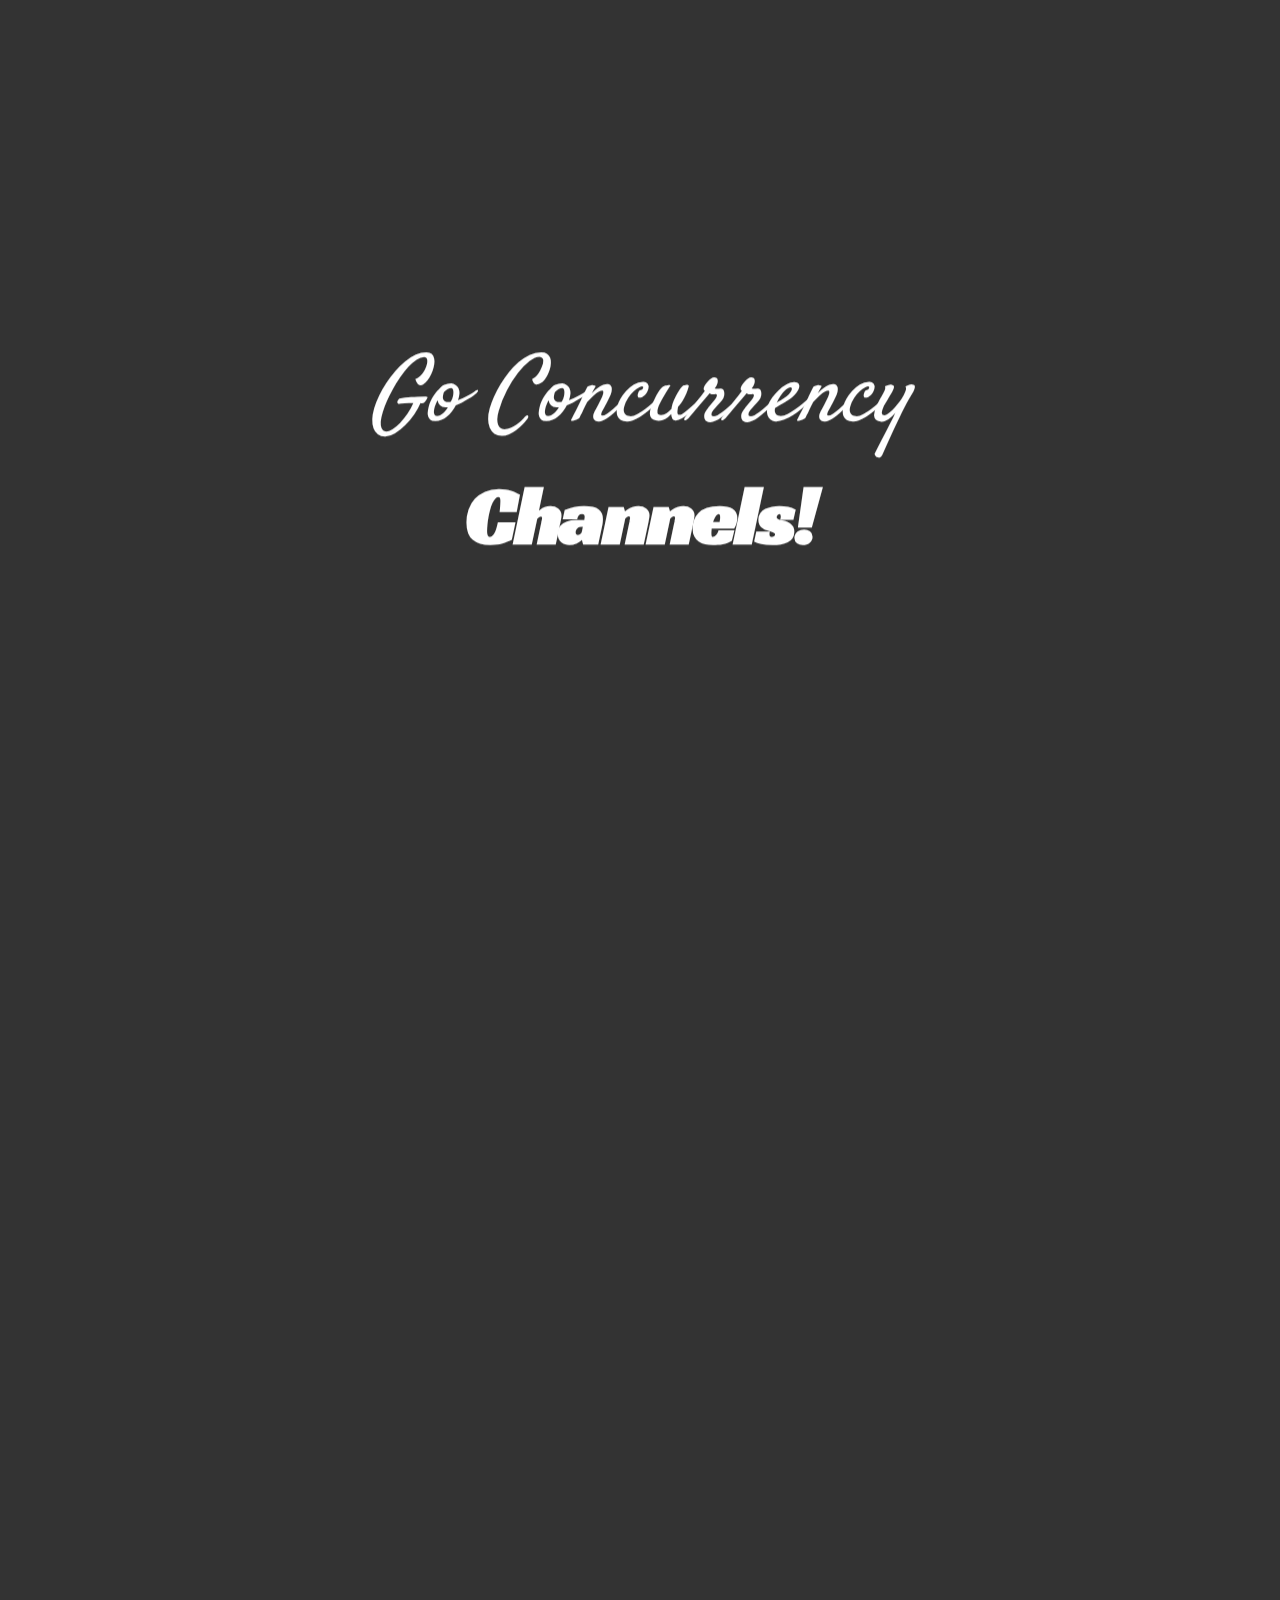
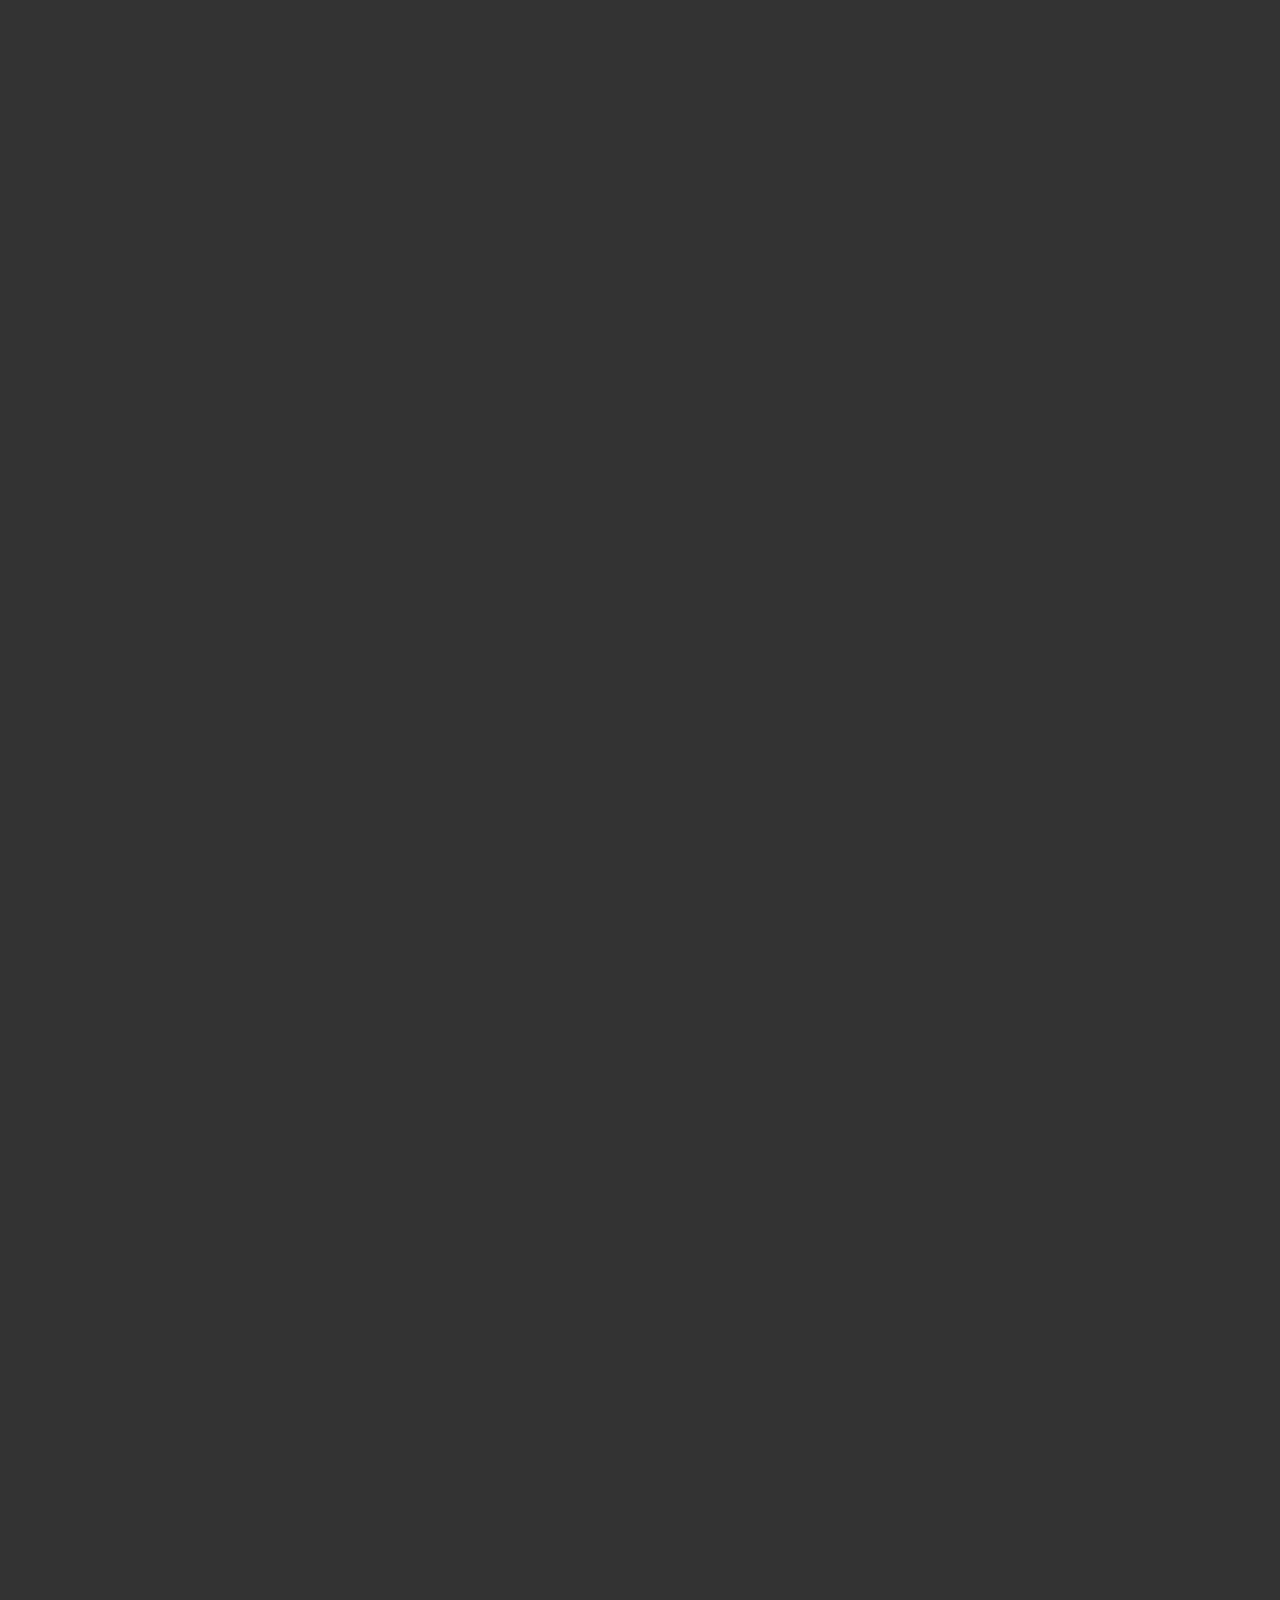
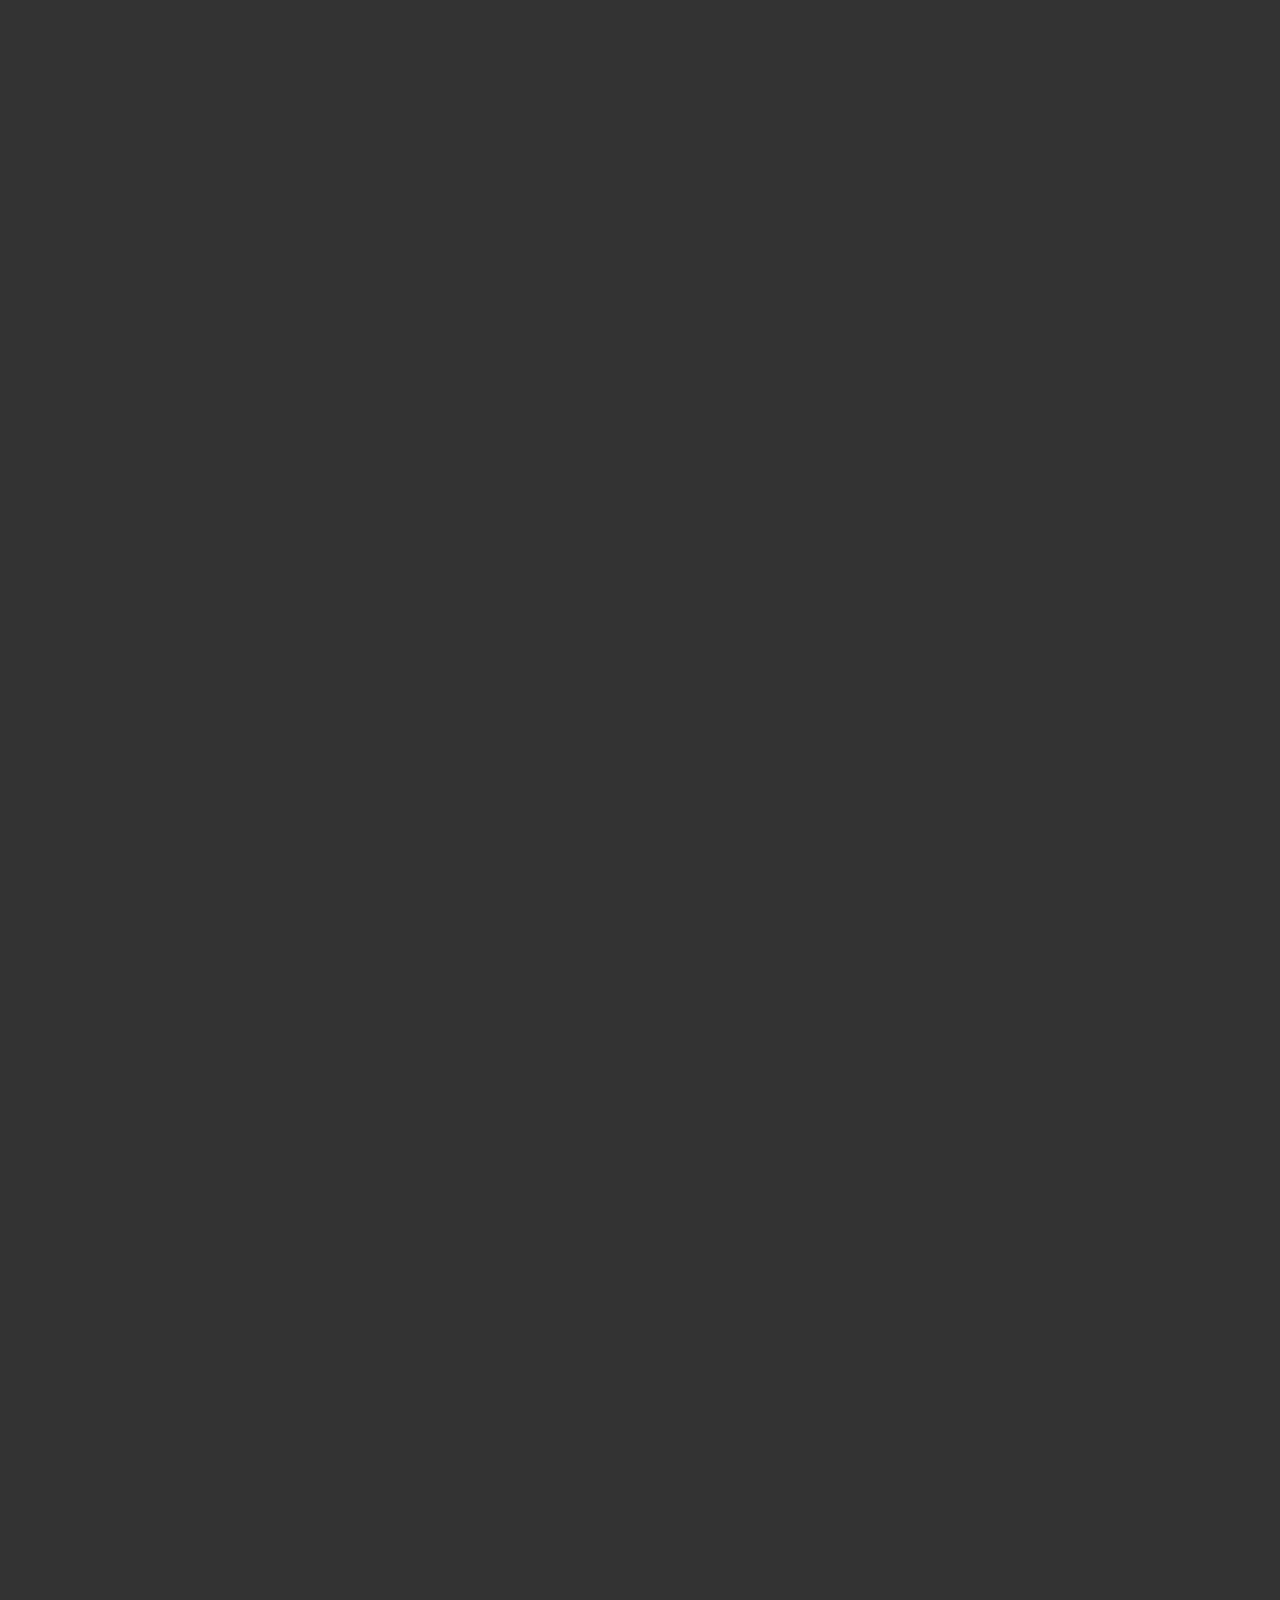
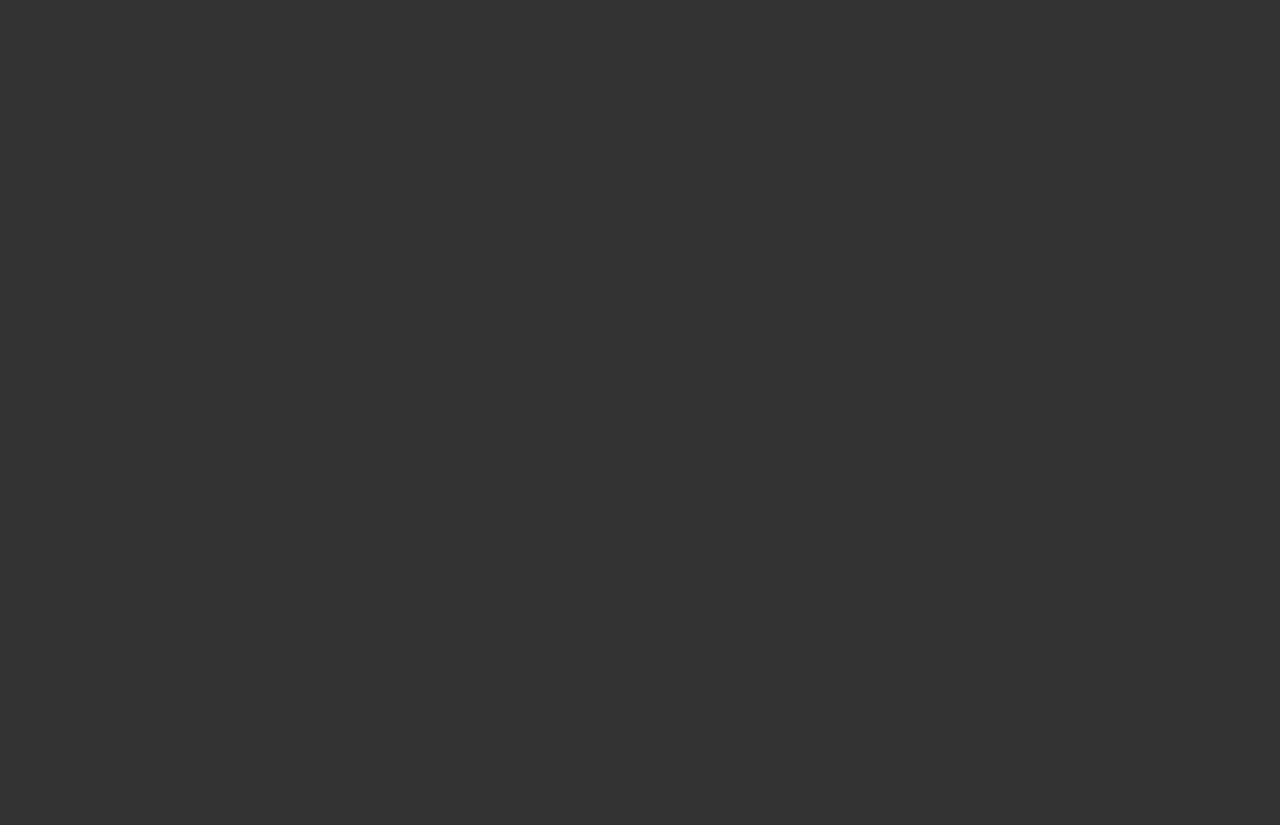
==== commit 656718e5: "feat(channels): updated the slides properly" ====
--- a/3-go-concurrency-2/demo/index.html
+++ b/3-go-concurrency-2/demo/index.html
@@ -25,7 +25,7 @@
 
 <span class="k">for</span> <span class="nx">value</span> <span class="o">:=</span> <span class="k">range</span> <span class="nx">stringChan</span> <span class="p">{</span>
   <span class="c1">// work with value
-</span><span class="p">}</span></pre></div><div class="step step-level-1" step="3" data-x="3900" data-y="-150" data-z="-600" data-rotate-x="0" data-rotate-y="0" data-rotate-z="0" data-scale="1"></div><div class="step step-level-1" step="4" data-x="3900" data-y="200" data-z="-600" data-rotate-x="0" data-rotate-y="0" data-rotate-z="0" data-scale="1"></div><div class="step step-level-1" step="5" data-x="4000" data-y="0" data-z="0" data-rotate-x="0" data-rotate-y="0" data-rotate-z="0" data-scale="1"></div><div class="step step-level-1" step="6" data-x="6000" data-y="0" data-z="0" id="things_to_remember" data-rotate-x="0" data-rotate-y="0" data-rotate-z="0" data-scale="1"><h1 id="things-to-remember">Things to remember</h1><ul><li>Writing to a full (zero buffer) channel is blocking.<ul><li>reading from an empty channel is blocking as well.</li></ul></li><li>Channels are bi-directional by default.</li><li>Channels can be forced to a single direction by adding <tt>&lt;-</tt>.<ul><li><tt>&lt;-chan</tt> is readonly and <tt>chan&lt;-</tt> is writeonly.</li></ul></li><li>Closed channels give a zero value when read from.</li><li>Closed Channels panic when written to.</li></ul></div><div class="step step-level-1" step="7" id="word_count_initial" data-rotate-x="0" data-rotate-y="0" data-rotate-z="0" data-scale="1" data-x="8000" data-y="0" data-z="0"><h1 id="simple-word-count-example">Simple word-count example</h1><pre class="highlight code go"><span class="kd">var</span> <span class="nx">wordCountMap</span> <span class="p">=</span> <span class="kd">map</span><span class="p">[</span><span class="kt">string</span><span class="p">]</span><span class="kt">int</span><span class="p">{}</span>
+</span><span class="p">}</span></pre></div><div class="step step-level-1" step="3" data-x="3900" data-y="-150" data-z="-600" data-rotate-x="0" data-rotate-y="0" data-rotate-z="0" data-scale="1"></div><div class="step step-level-1" step="4" data-x="3900" data-y="200" data-z="-600" data-rotate-x="0" data-rotate-y="0" data-rotate-z="0" data-scale="1"></div><div class="step step-level-1" step="5" data-x="4000" data-y="0" data-z="0" data-rotate-x="0" data-rotate-y="0" data-rotate-z="0" data-scale="1"></div><div class="step step-level-1" step="6" data-x="6000" data-y="0" data-z="0" id="things_to_remember" data-rotate-x="0" data-rotate-y="0" data-rotate-z="0" data-scale="1"><h1 id="things-to-remember">Things to remember</h1><ul><li>Writing to a full (zero buffer) channel is blocking.<ul><li>reading from an empty channel is blocking as well.</li></ul></li><li>Channels are bi-directional by default.</li><li>Channels can be forced to a single direction by adding <tt>&lt;-</tt>.<ul><li><tt>&lt;-chan</tt> is recieveonly and <tt>chan&lt;-</tt> is sendonly.</li></ul></li><li>Closed channels give a zero value when read from.</li><li>Closed Channels panic when written to.</li></ul></div><div class="step step-level-1" step="7" id="word_count_initial" data-rotate-x="0" data-rotate-y="0" data-rotate-z="0" data-scale="1" data-x="8000" data-y="0" data-z="0"><h1 id="simple-word-count-example">Simple word-count example</h1><pre class="highlight code go"><span class="kd">var</span> <span class="nx">wordCountMap</span> <span class="p">=</span> <span class="kd">map</span><span class="p">[</span><span class="kt">string</span><span class="p">]</span><span class="kt">int</span><span class="p">{}</span>
 
 <span class="kd">func</span> <span class="nx">main</span><span class="p">()</span> <span class="p">{</span>
   <span class="nx">re</span> <span class="o">:=</span> <span class="nx">regexp</span><span class="p">.</span><span class="nx">MustCompile</span><span class="p">(</span><span class="s">`[^A-z]`</span><span class="p">)</span>
@@ -69,7 +69,7 @@
   <span class="nb">close</span><span class="p">(</span><span class="nx">lineChannel</span><span class="p">)</span>
   <span class="nb">close</span><span class="p">(</span><span class="nx">wordChannel</span><span class="p">)</span>
   <span class="nx">fmt</span><span class="p">.</span><span class="nx">Println</span><span class="p">(</span><span class="nx">wordCountMap</span><span class="p">)</span>
-<span class="p">}</span></pre></div><div class="step step-level-1" step="9" data-x="7980" data-y="-500" data-z="-1200" data-rotate-x="-90" data-rotate-y="0" data-rotate-z="0" data-scale="1"></div><div class="step step-level-1" step="10" data-x="7980" data-y="-500" data-z="-850" data-rotate-x="-90" data-rotate-y="0" data-rotate-z="0" data-scale="1"></div><div class="step step-level-1" step="11" data-x="8000" data-y="0" data-z="-1000" data-rotate-x="-90" data-rotate-y="0" data-rotate-z="0" data-scale="1"></div><div class="step step-level-1" step="12" data-x="8000" data-y="0" data-z="-2000" data-rotate-x="-90" data-rotate-y="0" data-rotate-z="0" data-scale="1"><h1 id="second-attempt">Second attempt</h1><pre class="highlight code go"><span class="kd">func</span> <span class="nx">wordGenerator</span><span class="p">(</span><span class="nx">lineChannel</span> <span class="kd">chan</span> <span class="kt">string</span><span class="p">,</span> <span class="nx">wordChannel</span> <span class="kd">chan</span> <span class="kt">string</span><span class="p">)</span> <span class="p">{</span>
+<span class="p">}</span></pre></div><div class="step step-level-1" step="9" data-x="7980" data-y="-500" data-z="-1200" data-rotate-x="-90" data-rotate-y="0" data-rotate-z="0" data-scale="1"></div><div class="step step-level-1" step="10" data-x="7980" data-y="-500" data-z="-850" data-rotate-x="-90" data-rotate-y="0" data-rotate-z="0" data-scale="1"></div><div class="step step-level-1" step="11" data-x="8000" data-y="0" data-z="-1000" data-rotate-x="-90" data-rotate-y="0" data-rotate-z="0" data-scale="1"><div class="notes"><ul><li>Output :: empty map</li><li>Main go routine exits too early</li></ul></div></div><div class="step step-level-1" step="12" data-x="8000" data-y="0" data-z="-2000" data-rotate-x="-90" data-rotate-y="0" data-rotate-z="0" data-scale="1"><h1 id="second-attempt">Second attempt</h1><pre class="highlight code go"><span class="kd">func</span> <span class="nx">wordGenerator</span><span class="p">(</span><span class="nx">lineChannel</span> <span class="kd">chan</span> <span class="kt">string</span><span class="p">,</span> <span class="nx">wordChannel</span> <span class="kd">chan</span> <span class="kt">string</span><span class="p">)</span> <span class="p">{</span>
   <span class="k">defer</span> <span class="nx">wg</span><span class="p">.</span><span class="nx">Done</span><span class="p">()</span>
   <span class="c1">// same as previous
 </span><span class="p">}</span>
@@ -96,7 +96,7 @@
   <span class="nb">close</span><span class="p">(</span><span class="nx">wordChannel</span><span class="p">)</span>
 
   <span class="nx">fmt</span><span class="p">.</span><span class="nx">Println</span><span class="p">(</span><span class="nx">wordCountMap</span><span class="p">)</span>
-<span class="p">}</span></pre></div><div class="step step-level-1" step="13" data-x="7980" data-y="-500" data-z="-2200" data-rotate-x="-90" data-rotate-y="0" data-rotate-z="0" data-scale="1"></div><div class="step step-level-1" step="14" data-x="7950" data-y="-550" data-z="-1900" data-rotate-x="-90" data-rotate-y="0" data-rotate-z="0" data-scale="1"></div><div class="step step-level-1" step="15" data-x="8000" data-y="0" data-z="-2000" data-rotate-x="-90" data-rotate-y="0" data-rotate-z="0" data-scale="1"></div><div class="step step-level-1" step="16" data-x="8000" data-y="0" data-z="-3000" data-rotate-x="-90" data-rotate-y="0" data-rotate-z="0" data-scale="1"><h1 id="third-attempt">Third attempt</h1><pre class="highlight code go"><span class="c1">// func wordGenerator
+<span class="p">}</span></pre></div><div class="step step-level-1" step="13" data-x="7980" data-y="-500" data-z="-2200" data-rotate-x="-90" data-rotate-y="0" data-rotate-z="0" data-scale="1"></div><div class="step step-level-1" step="14" data-x="7950" data-y="-550" data-z="-1900" data-rotate-x="-90" data-rotate-y="0" data-rotate-z="0" data-scale="1"></div><div class="step step-level-1" step="15" data-x="8000" data-y="0" data-z="-2000" data-rotate-x="-90" data-rotate-y="0" data-rotate-z="0" data-scale="1"><div class="notes"><ul><li>Output :: Concurrent memory access error.</li><li>the map is being read by multiple go routine parallely.</li><li>Go has memory access syncronization.</li><li>Go Primitive types will not have this issue.</li></ul></div></div><div class="step step-level-1" step="16" data-x="8000" data-y="0" data-z="-3000" data-rotate-x="-90" data-rotate-y="0" data-rotate-z="0" data-scale="1"><h1 id="third-attempt">Third attempt</h1><pre class="highlight code go"><span class="c1">// func wordGenerator
 </span>
 <span class="kd">func</span> <span class="nx">wordCounter</span><span class="p">(</span><span class="nx">wordChannel</span> <span class="kd">chan</span> <span class="kt">string</span><span class="p">)</span> <span class="p">{</span>
   <span class="k">defer</span> <span class="nx">wg</span><span class="p">.</span><span class="nx">Done</span><span class="p">()</span>
@@ -123,10 +123,13 @@
   <span class="nb">close</span><span class="p">(</span><span class="nx">wordChannel</span><span class="p">)</span>
 
   <span class="nx">fmt</span><span class="p">.</span><span class="nx">Println</span><span class="p">(</span><span class="nx">wordCountMap</span><span class="p">)</span>
-<span class="p">}</span></pre></div><div class="step step-level-1" step="17" data-x="7850" data-y="-600" data-z="-2900" data-rotate-x="-90" data-rotate-y="0" data-rotate-z="0" data-scale="1"></div><div class="step step-level-1" step="18" data-x="8000" data-y="0" data-z="-3000" data-rotate-x="-90" data-rotate-y="0" data-rotate-z="0" data-scale="1"></div><div class="step step-level-1" step="19" data-x="8000" data-y="0" data-z="-4000" data-rotate-x="-90" data-rotate-y="0" data-rotate-z="0" data-scale="1"><h1 id="fourth-attempt">Fourth attempt</h1><pre class="highlight code go"><span class="c1">// func wordGenerator
-</span>
-<span class="c1">// func wordCounter
-</span>
+<span class="p">}</span></pre></div><div class="step step-level-1" step="17" data-x="7850" data-y="-600" data-z="-2900" data-rotate-x="-90" data-rotate-y="0" data-rotate-z="0" data-scale="1"></div><div class="step step-level-1" step="18" data-x="8000" data-y="0" data-z="-3000" data-rotate-x="-90" data-rotate-y="0" data-rotate-z="0" data-scale="1"><div class="notes"><ul><li>Output :: all threads are sleep. Deadlock</li><li>wordCounter never stops because the channel is never closed.</li><li>the wg.Wait() never resolves because of wordCounter not executing the wg.Done()</li></ul></div></div><div class="step step-level-1" step="19" data-x="8000" data-y="0" data-z="-4000" data-rotate-x="-90" data-rotate-y="0" data-rotate-z="0" data-scale="1"><h1 id="fourth-attempt">Fourth attempt</h1><pre class="highlight code go"><span class="c1">// func wordGenerator
+</span>
+<span class="kd">func</span> <span class="nx">wordCounter</span><span class="p">(</span><span class="nx">wordChannel</span> <span class="kd">chan</span> <span class="kt">string</span><span class="p">)</span> <span class="p">{</span>
+  <span class="k">defer</span> <span class="nx">owg</span><span class="p">.</span><span class="nx">Done</span><span class="p">()</span>
+  <span class="c1">// same as previous
+</span><span class="p">}</span>
+
 <span class="kd">var</span> <span class="nx">wordCountMap</span> <span class="p">=</span> <span class="kd">map</span><span class="p">[</span><span class="kt">string</span><span class="p">]</span><span class="kt">int</span><span class="p">{}</span>
 <span class="kd">var</span> <span class="nx">wg</span><span class="p">,</span> <span class="nx">owg</span> <span class="p">=</span> <span class="nx">sync</span><span class="p">.</span><span class="nx">WaitGroup</span><span class="p">{},</span> <span class="nx">sync</span><span class="p">.</span><span class="nx">WaitGroup</span><span class="p">{}</span>
 <span class="kd">var</span> <span class="nx">mutex</span> <span class="p">=</span> <span class="nx">sync</span><span class="p">.</span><span class="nx">RWMutex</span><span class="p">{}</span>
@@ -144,7 +147,7 @@
   <span class="nb">close</span><span class="p">(</span><span class="nx">wordChannel</span><span class="p">)</span>
   <span class="nx">owg</span><span class="p">.</span><span class="nx">Wait</span><span class="p">()</span>
   <span class="nx">fmt</span><span class="p">.</span><span class="nx">Println</span><span class="p">(</span><span class="nx">wordCountMap</span><span class="p">)</span>
-<span class="p">}</span></pre></div><div class="step step-level-1" step="20" data-x="7980" data-y="-500" data-z="-4080" data-rotate-x="-90" data-rotate-y="0" data-rotate-z="0" data-scale="1"></div><div class="step step-level-1" step="21" data-x="8000" data-y="0" data-z="-4000" data-rotate-x="-90" data-rotate-y="0" data-rotate-z="0" data-scale="1"></div><div class="step step-level-1" step="22" data-rotate-x="0" data-x="8000" data-y="0" data-z="0" data-rotate-y="0" data-rotate-z="0" data-scale="1"></div><div class="step step-level-1 perfect" step="23" data-x="10000" data-y="0" data-z="0" data-rotate-x="0" data-rotate-y="0" data-rotate-z="0" data-scale="1"><h1 id="perfect-code">Perfect Code!!!</h1><pre class="highlight code go"><span class="kd">func</span> <span class="nx">wordGenerator</span><span class="p">(</span><span class="nx">lineChannel</span> <span class="kd">chan</span> <span class="kt">string</span><span class="p">,</span> <span class="nx">wordChannel</span> <span class="kd">chan</span> <span class="kt">string</span><span class="p">)</span> <span class="p">{</span>
+<span class="p">}</span></pre></div><div class="step step-level-1" step="20" data-x="7980" data-y="-450" data-z="-4070" data-rotate-x="-90" data-rotate-y="0" data-rotate-z="0" data-scale="1"></div><div class="step step-level-1" step="21" data-x="8000" data-y="0" data-z="-4000" data-rotate-x="-90" data-rotate-y="0" data-rotate-z="0" data-scale="1"><div class="notes"><ul><li>Finally works</li></ul></div></div><div class="step step-level-1" step="22" data-rotate-x="0" data-x="8000" data-y="0" data-z="0" data-rotate-y="0" data-rotate-z="0" data-scale="1"></div><div class="step step-level-1 perfect" step="23" data-x="10000" data-y="0" data-z="0" data-rotate-x="0" data-rotate-y="0" data-rotate-z="0" data-scale="1"><h1 id="perfect-code">Perfect Code!!!</h1><pre class="highlight code go"><span class="kd">func</span> <span class="nx">wordGenerator</span><span class="p">(</span><span class="nx">lineChannel</span> <span class="kd">chan</span> <span class="kt">string</span><span class="p">,</span> <span class="nx">wordChannel</span> <span class="kd">chan</span> <span class="kt">string</span><span class="p">)</span> <span class="p">{</span>
   <span class="k">defer</span> <span class="nx">wg</span><span class="p">.</span><span class="nx">Done</span><span class="p">()</span>
   <span class="nx">re</span> <span class="o">:=</span> <span class="nx">regexp</span><span class="p">.</span><span class="nx">MustCompile</span><span class="p">(</span><span class="s">`[^A-z]`</span><span class="p">)</span>
   <span class="k">for</span> <span class="nx">line</span> <span class="o">:=</span> <span class="k">range</span> <span class="nx">lineChannel</span> <span class="p">{</span>
@@ -187,7 +190,7 @@
   <span class="nx">owg</span><span class="p">.</span><span class="nx">Wait</span><span class="p">()</span>
 
   <span class="nx">fmt</span><span class="p">.</span><span class="nx">Println</span><span class="p">(</span><span class="nx">wordCountMap</span><span class="p">)</span>
-<span class="p">}</span></pre></div><div class="step step-level-1" step="24" data-x="12000" data-y="0" data-z="0" data-rotate-x="0" data-rotate-y="0" data-rotate-z="0" data-scale="1"><h1 id="some-suggestions">Some suggestions</h1><ul><li>Have a strong reasoning to use channel.</li><li>Start the workers first, before ingesting into channel.</li><li>Channels should always be buffered.<ul><li>Buffer value should be a multiple of readers on the channel.</li></ul></li><li>Channels should always be passed as either be readonly or writeonly.</li><li>Readonly Channels cannot be closed</li></ul></div><div class="step step-level-1 perfect" step="25" data-rotate-x="0" data-rotate-y="0" data-rotate-z="0" data-scale="1" data-x="14000" data-y="0" data-z="0"><h1 id="slightly-better">Slightly better ?</h1><pre class="highlight code go"><span class="kd">func</span> <span class="nx">wordGenerator</span><span class="p">(</span><span class="nx">lineChannel</span> <span class="o">&lt;-</span><span class="kd">chan</span> <span class="kt">string</span><span class="p">,</span> <span class="nx">wordChannel</span> <span class="kd">chan</span><span class="o">&lt;-</span> <span class="kt">string</span><span class="p">)</span> <span class="p">{</span>
+<span class="p">}</span></pre></div><div class="step step-level-1" step="24" data-x="12000" data-y="0" data-z="0" data-rotate-x="0" data-rotate-y="0" data-rotate-z="0" data-scale="1"><h1 id="some-suggestions">Some suggestions</h1><ul><li>Have a strong reasoning to use channels.</li><li>Channels should always be buffered.<ul><li>Buffer value should be a multiple of readers / writers on the channel.</li></ul></li><li>Always start the workers first, before ingesting into channel.</li><li>Channels should always be passed as either be recieveonly or sendonly.<ul><li>Recieveonly channels panic when closed.</li></ul></li><li>If possible do not mix memory access patterns and CSP patterns</li></ul></div><div class="step step-level-1 perfect" step="25" data-rotate-x="0" data-rotate-y="0" data-rotate-z="0" data-scale="1" data-x="14000" data-y="0" data-z="0"><h1 id="slightly-better">Slightly better ?</h1><pre class="highlight code go"><span class="kd">func</span> <span class="nx">wordGenerator</span><span class="p">(</span><span class="nx">lineChannel</span> <span class="o">&lt;-</span><span class="kd">chan</span> <span class="kt">string</span><span class="p">,</span> <span class="nx">wordChannel</span> <span class="kd">chan</span><span class="o">&lt;-</span> <span class="kt">string</span><span class="p">)</span> <span class="p">{</span>
   <span class="k">defer</span> <span class="nx">wg</span><span class="p">.</span><span class="nx">Done</span><span class="p">()</span>
   <span class="nx">re</span> <span class="o">:=</span> <span class="nx">regexp</span><span class="p">.</span><span class="nx">MustCompile</span><span class="p">(</span><span class="s">`[^A-z]`</span><span class="p">)</span>
   <span class="k">for</span> <span class="nx">line</span> <span class="o">:=</span> <span class="k">range</span> <span class="nx">lineChannel</span> <span class="p">{</span>
@@ -228,13 +231,13 @@
   <span class="nx">owg</span><span class="p">.</span><span class="nx">Wait</span><span class="p">()</span>
 
   <span class="nx">fmt</span><span class="p">.</span><span class="nx">Println</span><span class="p">(</span><span class="nx">wordCountMap</span><span class="p">)</span>
-<span class="p">}</span></pre></div><div class="step step-level-1" step="26" data-x="13940" data-y="170" data-z="-550" data-rotate-x="0" data-rotate-y="0" data-rotate-z="0" data-scale="1"></div><div class="step step-level-1" step="27" data-x="13940" data-y="-100" data-z="-550" data-rotate-x="0" data-rotate-y="0" data-rotate-z="0" data-scale="1"></div><div class="step step-level-1" step="28" data-x="14000" data-y="0" data-z="0" data-rotate-x="0" data-rotate-y="0" data-rotate-z="0" data-scale="1"></div><div class="step step-level-1" step="29" data-x="16000" data-y="0" data-z="0" data-rotate-x="0" data-rotate-y="0" data-rotate-z="0" data-scale="1"><h1 id="select-channels">Select Channels</h1><ul><li>When you need to recieve data from multiple channels you can use <tt>select</tt></li></ul><pre class="highlight code go"><span class="k">select</span> <span class="p">{</span>
+<span class="p">}</span></pre></div><div class="step step-level-1" step="26" data-x="13940" data-y="170" data-z="-550" data-rotate-x="0" data-rotate-y="0" data-rotate-z="0" data-scale="1"><div class="notes"><ul><li>Changed the buffer value to workerCount.</li><li>Changed wordCounter to run only 1 goroutine to remove the memory access patterns.</li></ul></div></div><div class="step step-level-1" step="27" data-x="13940" data-y="-100" data-z="-550" data-rotate-x="0" data-rotate-y="0" data-rotate-z="0" data-scale="1"><div class="notes"><ul><li>Updated the func channel parameters to directional channels.</li></ul></div></div><div class="step step-level-1" step="28" data-x="14000" data-y="0" data-z="0" data-rotate-x="0" data-rotate-y="0" data-rotate-z="0" data-scale="1"></div><div class="step step-level-1" step="29" data-x="16000" data-y="0" data-z="0" data-rotate-x="0" data-rotate-y="0" data-rotate-z="0" data-scale="1"><h1 id="select-channels">Select Channels</h1><ul><li>When you need to recieve data from multiple channels you can use <tt>select</tt></li></ul><pre class="highlight code go"><span class="k">select</span> <span class="p">{</span>
   <span class="k">case</span> <span class="nx">c</span> <span class="o">&lt;-</span> <span class="nx">channel1</span><span class="p">:</span>
     <span class="c1">// some stuff with c
 </span>  <span class="k">case</span> <span class="nx">d</span> <span class="o">&lt;-</span><span class="nx">channel2</span><span class="p">:</span>
     <span class="c1">// some stuff with d
 </span>  <span class="p">}</span>
-<span class="p">}</span></pre><ul><li>Randomly chooses if data is ready on multiple channels</li></ul></div><div class="step step-level-1 super-perfect" step="30" data-rotate-x="-90" data-x="16000" data-y="0" data-z="-1000" data-rotate-y="0" data-rotate-z="0" data-scale="1"><h1 id="super-duper-perfect"><strong>Super-Duper Perfect!!</strong></h1><pre class="highlight code go"><span class="kd">func</span> <span class="nx">wordGenerator</span><span class="p">(</span><span class="nx">lineChannel</span> <span class="o">&lt;-</span><span class="kd">chan</span> <span class="kt">string</span><span class="p">,</span> <span class="nx">wordChannel</span> <span class="kd">chan</span><span class="o">&lt;-</span> <span class="kt">string</span><span class="p">,</span> <span class="nx">done</span> <span class="o">&lt;-</span><span class="kd">chan</span> <span class="kt">bool</span><span class="p">)</span> <span class="p">{</span>
+<span class="p">}</span></pre><ul><li>Randomly chooses if data is ready on multiple channels</li></ul></div><div class="step step-level-1 super-perfect" step="30" data-x="18000" data-y="0" data-z="0" data-rotate-x="0" data-rotate-y="0" data-rotate-z="0" data-scale="1"><h1 id="super-duper-perfect"><strong>Super-Duper Perfect!!</strong></h1><pre class="highlight code go"><span class="kd">func</span> <span class="nx">wordGenerator</span><span class="p">(</span><span class="nx">lineChannel</span> <span class="o">&lt;-</span><span class="kd">chan</span> <span class="kt">string</span><span class="p">,</span> <span class="nx">wordChannel</span> <span class="kd">chan</span><span class="o">&lt;-</span> <span class="kt">string</span><span class="p">,</span> <span class="nx">done</span> <span class="o">&lt;-</span><span class="kd">chan</span> <span class="kt">bool</span><span class="p">)</span> <span class="p">{</span>
   <span class="k">defer</span> <span class="nx">wg</span><span class="p">.</span><span class="nx">Done</span><span class="p">()</span>
   <span class="nx">re</span> <span class="o">:=</span> <span class="nx">regexp</span><span class="p">.</span><span class="nx">MustCompile</span><span class="p">(</span><span class="s">`[^A-z]`</span><span class="p">)</span>
   <span class="k">for</span> <span class="p">{</span>
@@ -311,4 +314,4 @@
   <span class="nx">owg</span><span class="p">.</span><span class="nx">Wait</span><span class="p">()</span>
 
   <span class="nx">fmt</span><span class="p">.</span><span class="nx">Println</span><span class="p">(</span><span class="nx">wordCountMap</span><span class="p">)</span>
-<span class="p">}</span></pre></div><div class="step step-level-1" step="31" data-x="15800" data-y="-700" data-z="-1200" data-rotate-x="-90" data-rotate-y="0" data-rotate-z="0" data-scale="1"></div><div class="step step-level-1" step="32" data-x="15800" data-y="-700" data-z="-1100" data-rotate-x="-90" data-rotate-y="0" data-rotate-z="0" data-scale="1"></div><div class="step step-level-1" step="33" data-x="15800" data-y="-700" data-z="-850" data-rotate-x="-90" data-rotate-y="0" data-rotate-z="0" data-scale="1"></div><div class="step step-level-1" step="34" data-x="15800" data-y="-700" data-z="-1000" data-rotate-x="-90" data-rotate-y="0" data-rotate-z="0" data-scale="1"></div><div class="step step-level-1" step="35" data-x="16000" data-y="0" data-z="-1000" data-rotate-x="-90" data-rotate-y="0" data-rotate-z="0" data-scale="1"></div><div class="step step-level-1" step="36" id="last_slide" data-rotate-x="0" data-x="16000" data-y="0" data-z="0" data-rotate-y="0" data-rotate-z="0" data-scale="1"></div><div class="step step-level-1" step="37" data-x="8000" data-y="5000" data-z="15000" data-rotate-x="0" data-rotate-y="0" data-rotate-z="0" data-scale="1"><h1 id="thats-all-folks"><strong>Thats all folks!</strong></h1><h2 id="questions"><em>Questions?</em></h2></div></div><div id="hovercraft-help" class="hide"><table><tr><th>Space</th><td>Forward</td></tr><tr><th>Right, Down, Page Down</th><td>Next slide</td></tr><tr><th>Left, Up, Page Up</th><td>Previous slide</td></tr><tr><th>G</th><td>Go to slide number</td></tr><tr><th>P</th><td>Open presenter console</td></tr><tr><th>H</th><td>Toggle this help</td></tr></table></div><script type="text/javascript" src="js/impress.js"></script><script type="text/javascript" src="js/impressConsole.js"></script><script type="text/javascript" src="js/hovercraft.js"></script></body></html>+<span class="p">}</span></pre></div><div class="step step-level-1" step="31" data-x="17800" data-y="200" data-z="-700" data-rotate-x="0" data-rotate-y="0" data-rotate-z="0" data-scale="1"></div><div class="step step-level-1" step="32" data-x="17800" data-y="100" data-z="-700" data-rotate-x="0" data-rotate-y="0" data-rotate-z="0" data-scale="1"></div><div class="step step-level-1" step="33" data-x="17800" data-y="-150" data-z="-700" data-rotate-x="0" data-rotate-y="0" data-rotate-z="0" data-scale="1"></div><div class="step step-level-1" step="34" data-x="17800" data-y="0" data-z="-700" data-rotate-x="0" data-rotate-y="0" data-rotate-z="0" data-scale="1"></div><div class="step step-level-1" step="35" id="last_slide" data-x="18000" data-y="0" data-z="0" data-rotate-x="0" data-rotate-y="0" data-rotate-z="0" data-scale="1"><div class="notes"><ul><li>Does feel little too complicated to use channels.</li><li>Example is choosen to show all possible complications with channel.</li><li>There are few cleaner ways to implement the map-reduce problem in go, but the way it is written is serve as an example and not the best way.</li><li>This is very unfair for showing the usefulness in channels.</li><li>Implementing the same solution, with similar functionality in any other popular language is increadibilly more hard.</li><li>Channels ROCK!!!!</li></ul></div></div><div class="step step-level-1" step="36" data-rotate-x="0" data-x="9000" data-y="5000" data-z="15000" data-rotate-y="0" data-rotate-z="0" data-scale="1"><h1 id="thats-all-folks"><strong>Thats all folks!</strong></h1><h2 id="questions"><em>Questions?</em></h2><h3 id="goroutines-or-sync-package">Goroutines or Sync package?</h3></div></div><div id="hovercraft-help" class="hide"><table><tr><th>Space</th><td>Forward</td></tr><tr><th>Right, Down, Page Down</th><td>Next slide</td></tr><tr><th>Left, Up, Page Up</th><td>Previous slide</td></tr><tr><th>G</th><td>Go to slide number</td></tr><tr><th>P</th><td>Open presenter console</td></tr><tr><th>H</th><td>Toggle this help</td></tr></table></div><script type="text/javascript" src="js/impress.js"></script><script type="text/javascript" src="js/impressConsole.js"></script><script type="text/javascript" src="js/hovercraft.js"></script></body></html>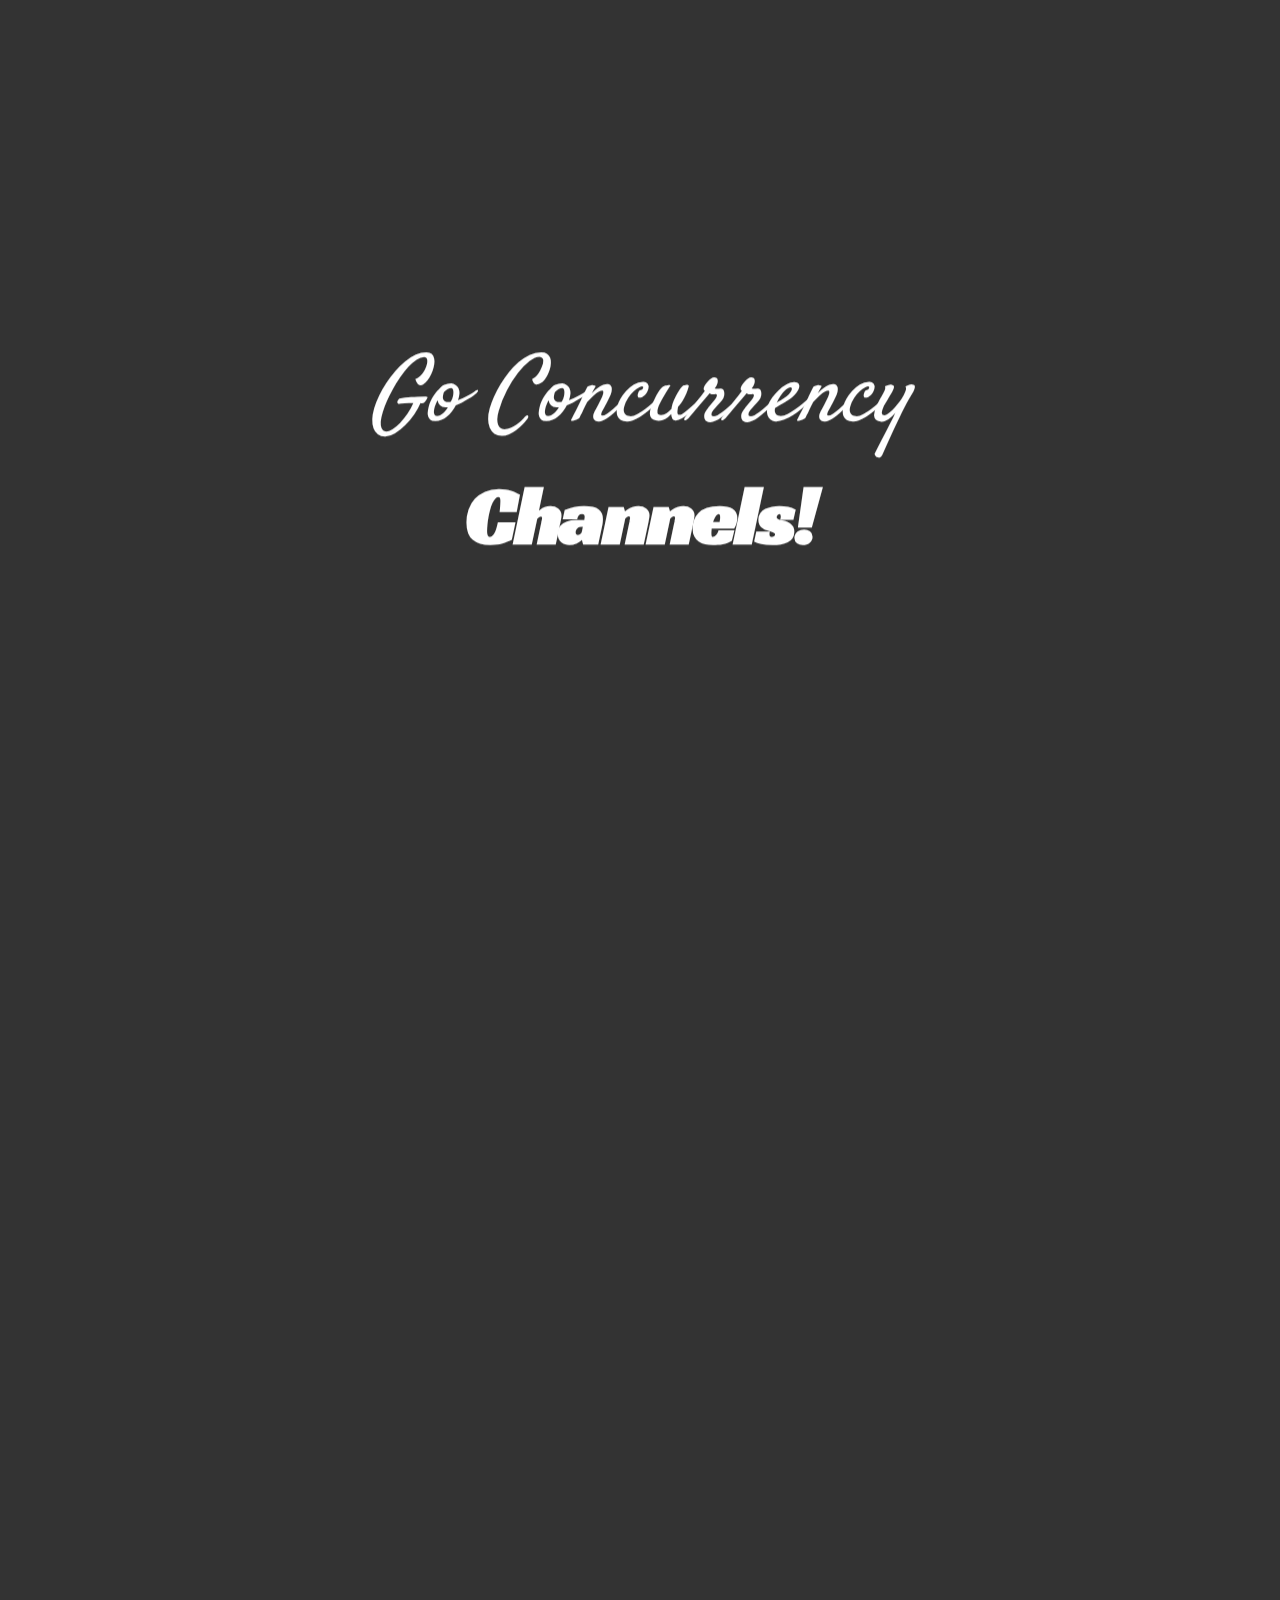
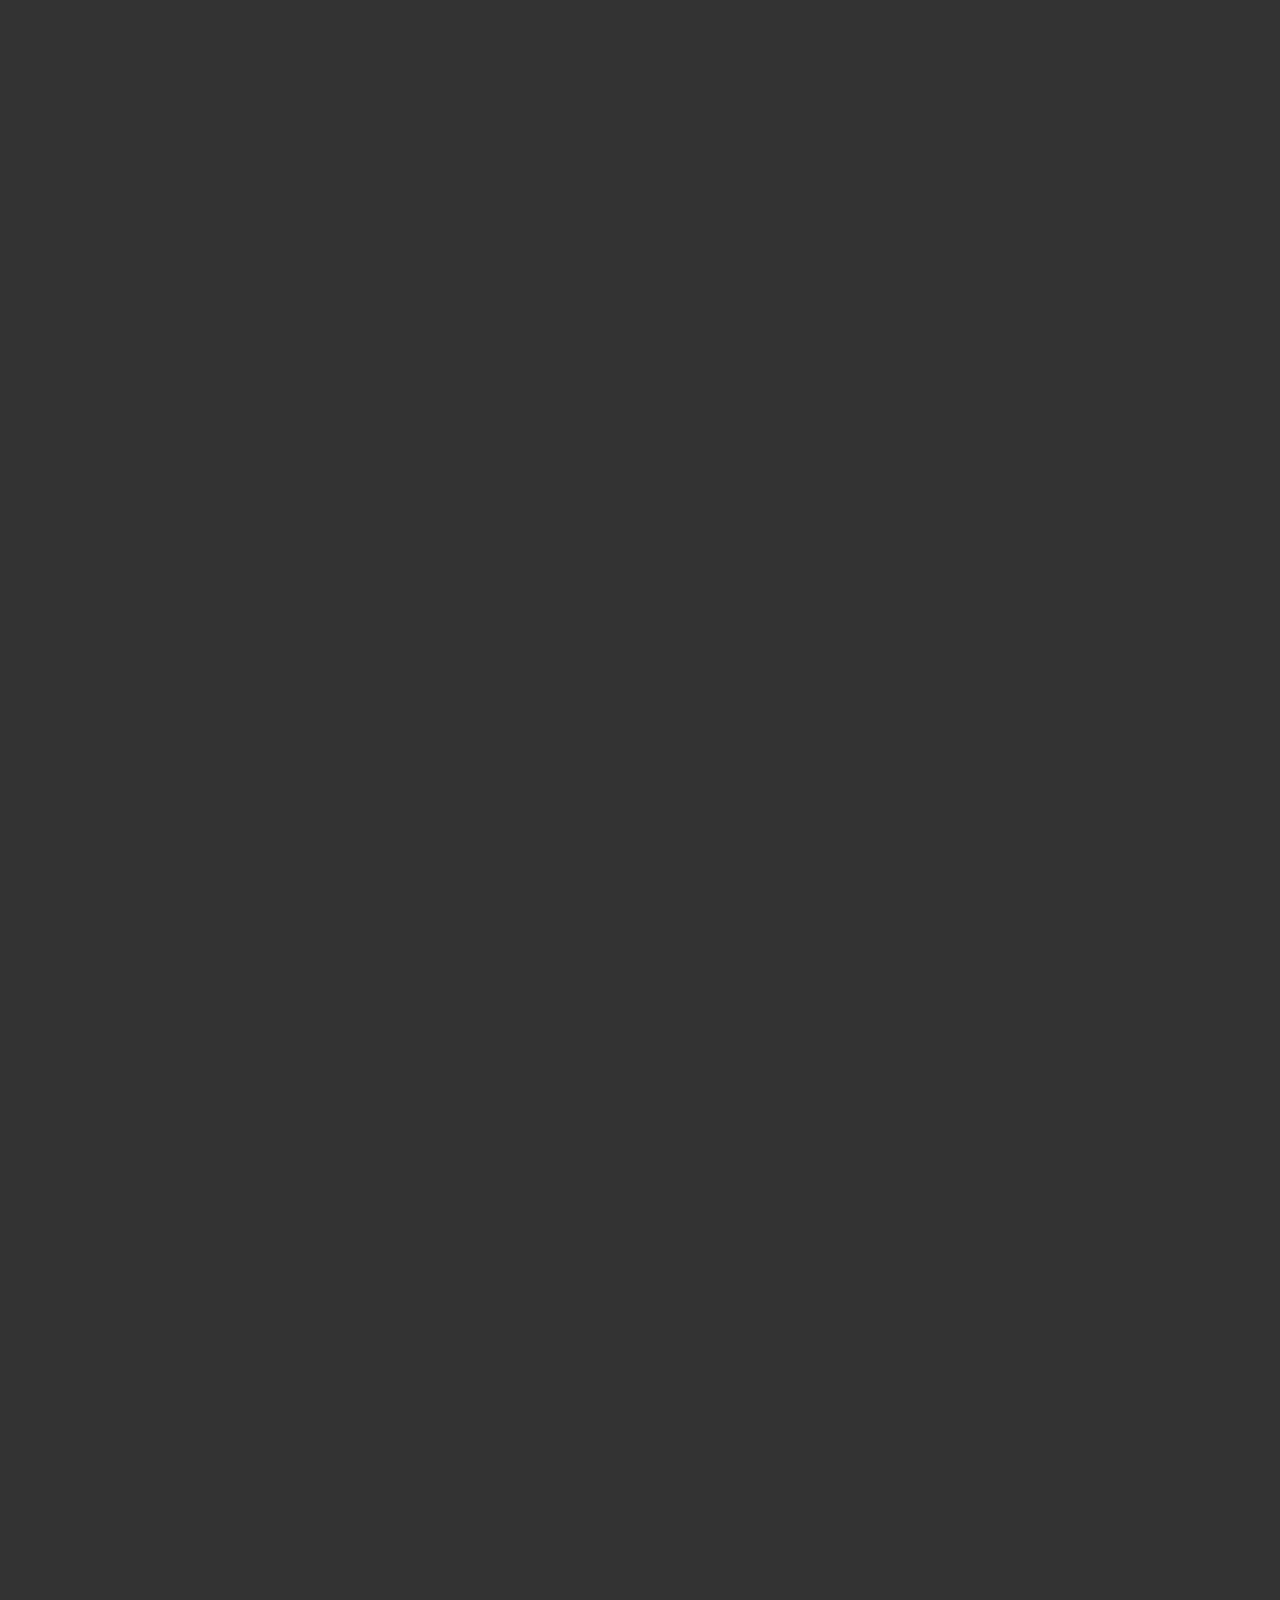
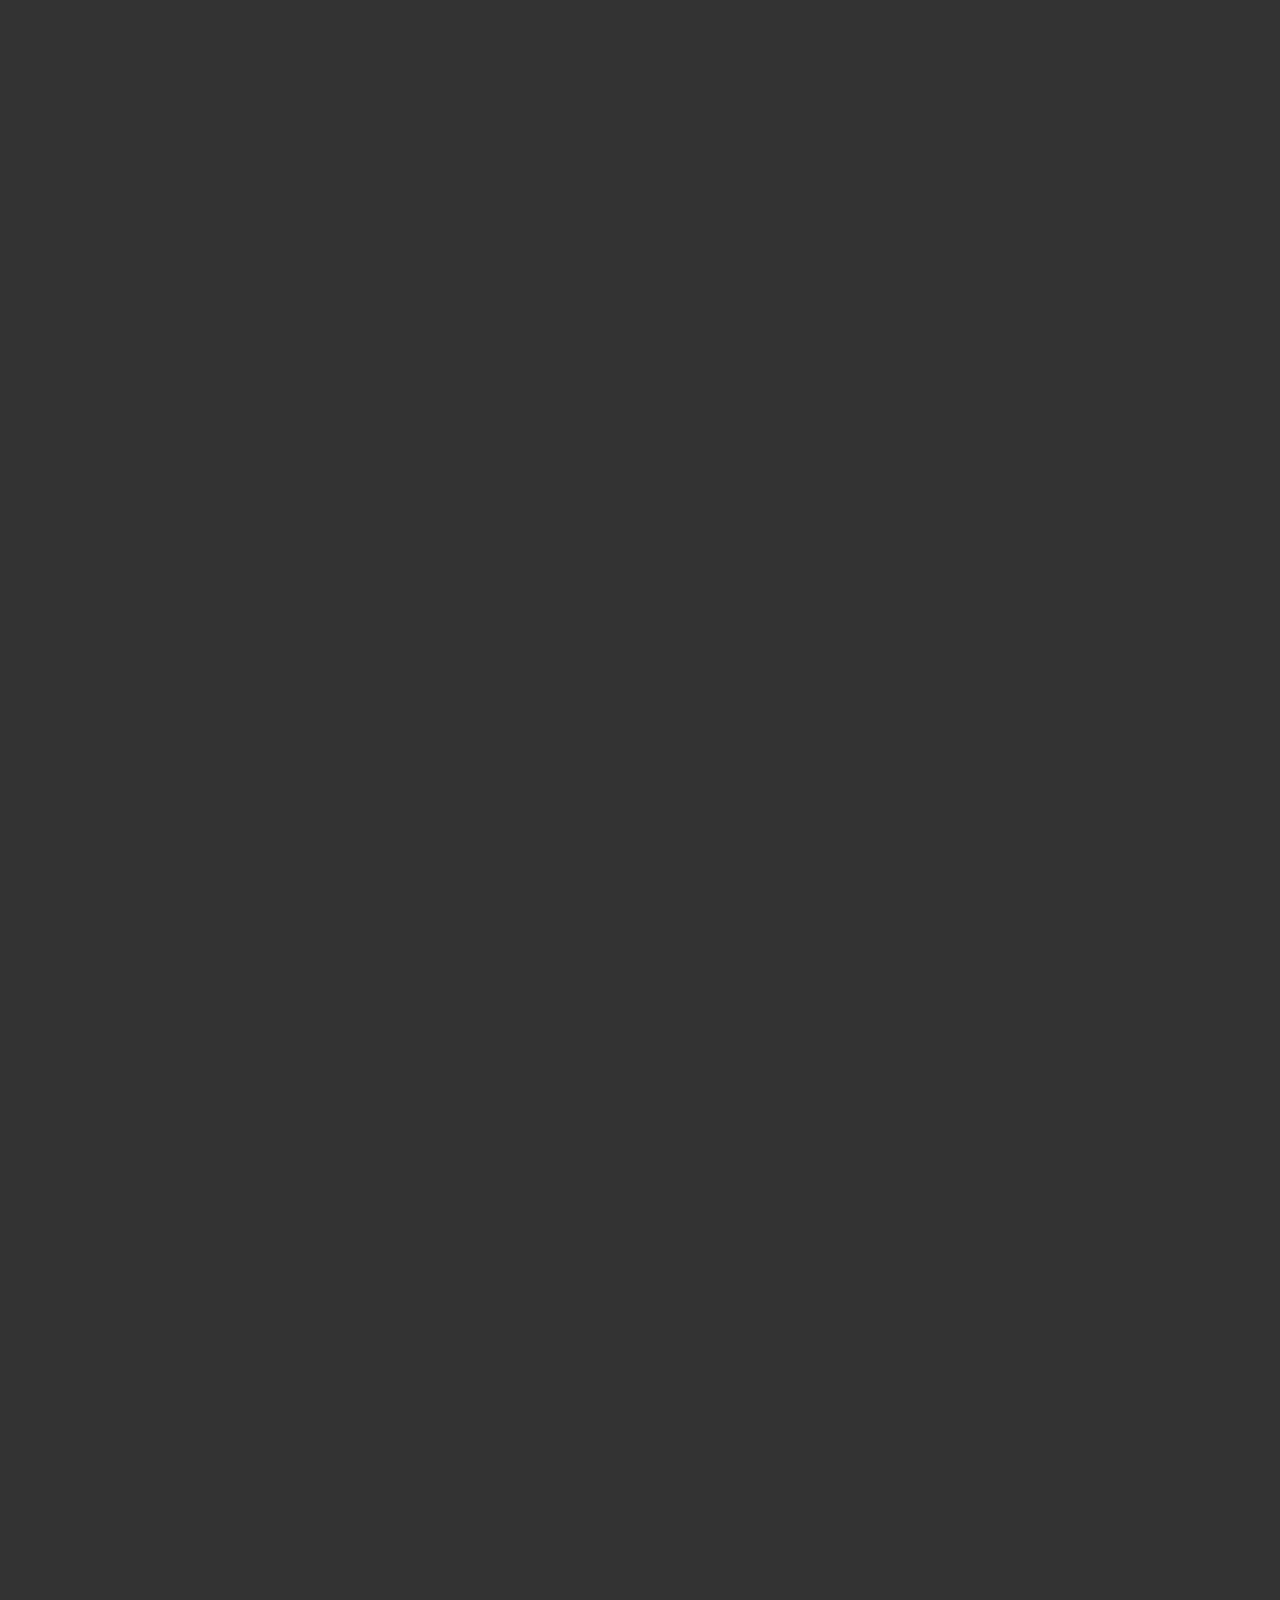
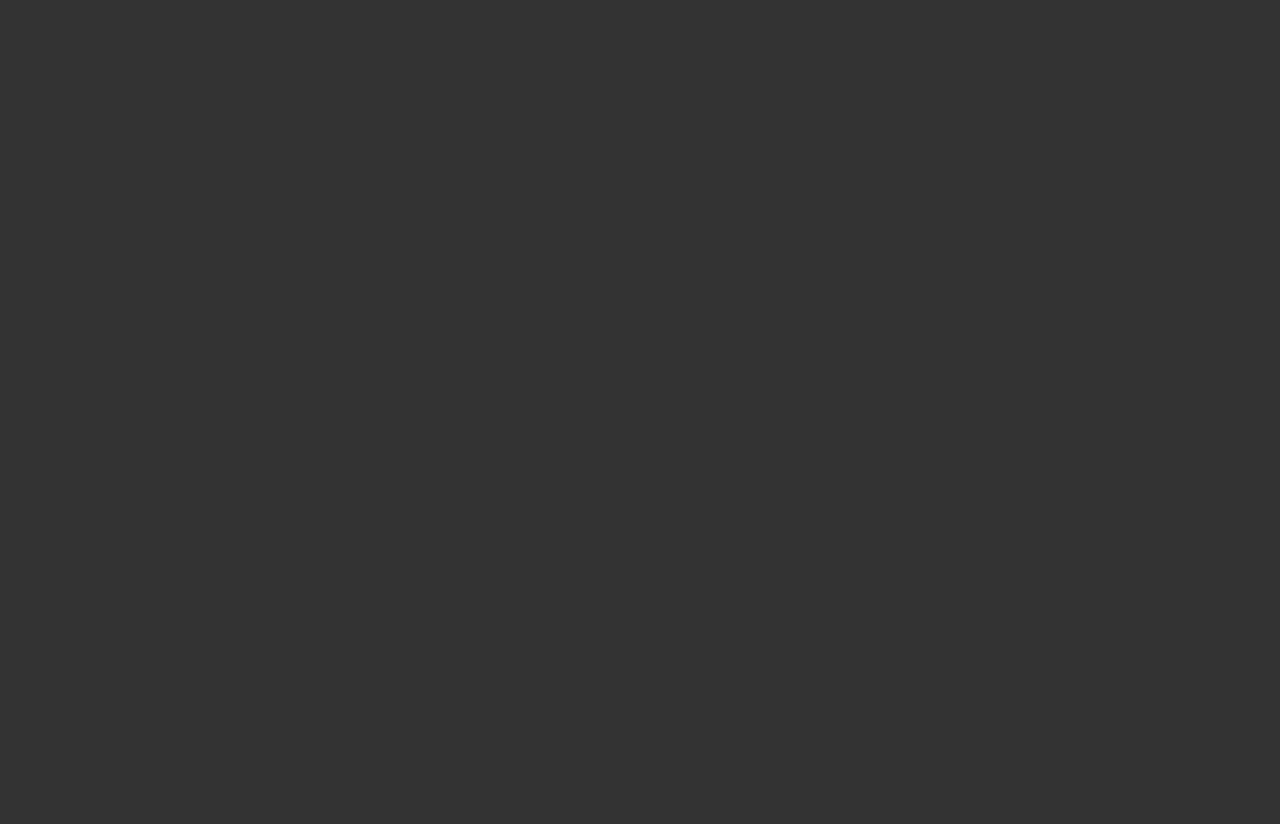
==== commit 7082791f: "feat(channels): updated few slides" ====
--- a/3-go-concurrency-2/demo/index.html
+++ b/3-go-concurrency-2/demo/index.html
@@ -314,4 +314,4 @@
   <span class="nx">owg</span><span class="p">.</span><span class="nx">Wait</span><span class="p">()</span>
 
   <span class="nx">fmt</span><span class="p">.</span><span class="nx">Println</span><span class="p">(</span><span class="nx">wordCountMap</span><span class="p">)</span>
-<span class="p">}</span></pre></div><div class="step step-level-1" step="31" data-x="17800" data-y="200" data-z="-700" data-rotate-x="0" data-rotate-y="0" data-rotate-z="0" data-scale="1"></div><div class="step step-level-1" step="32" data-x="17800" data-y="100" data-z="-700" data-rotate-x="0" data-rotate-y="0" data-rotate-z="0" data-scale="1"></div><div class="step step-level-1" step="33" data-x="17800" data-y="-150" data-z="-700" data-rotate-x="0" data-rotate-y="0" data-rotate-z="0" data-scale="1"></div><div class="step step-level-1" step="34" data-x="17800" data-y="0" data-z="-700" data-rotate-x="0" data-rotate-y="0" data-rotate-z="0" data-scale="1"></div><div class="step step-level-1" step="35" id="last_slide" data-x="18000" data-y="0" data-z="0" data-rotate-x="0" data-rotate-y="0" data-rotate-z="0" data-scale="1"><div class="notes"><ul><li>Does feel little too complicated to use channels.</li><li>Example is choosen to show all possible complications with channel.</li><li>There are few cleaner ways to implement the map-reduce problem in go, but the way it is written is serve as an example and not the best way.</li><li>This is very unfair for showing the usefulness in channels.</li><li>Implementing the same solution, with similar functionality in any other popular language is increadibilly more hard.</li><li>Channels ROCK!!!!</li></ul></div></div><div class="step step-level-1" step="36" data-rotate-x="0" data-x="9000" data-y="5000" data-z="15000" data-rotate-y="0" data-rotate-z="0" data-scale="1"><h1 id="thats-all-folks"><strong>Thats all folks!</strong></h1><h2 id="questions"><em>Questions?</em></h2><h3 id="goroutines-or-sync-package">Goroutines or Sync package?</h3></div></div><div id="hovercraft-help" class="hide"><table><tr><th>Space</th><td>Forward</td></tr><tr><th>Right, Down, Page Down</th><td>Next slide</td></tr><tr><th>Left, Up, Page Up</th><td>Previous slide</td></tr><tr><th>G</th><td>Go to slide number</td></tr><tr><th>P</th><td>Open presenter console</td></tr><tr><th>H</th><td>Toggle this help</td></tr></table></div><script type="text/javascript" src="js/impress.js"></script><script type="text/javascript" src="js/impressConsole.js"></script><script type="text/javascript" src="js/hovercraft.js"></script></body></html>+<span class="p">}</span></pre></div><div class="step step-level-1" step="31" data-x="17800" data-y="200" data-z="-700" data-rotate-x="0" data-rotate-y="0" data-rotate-z="0" data-scale="1"></div><div class="step step-level-1" step="32" data-x="17800" data-y="100" data-z="-700" data-rotate-x="0" data-rotate-y="0" data-rotate-z="0" data-scale="1"></div><div class="step step-level-1" step="33" data-x="17800" data-y="-150" data-z="-700" data-rotate-x="0" data-rotate-y="0" data-rotate-z="0" data-scale="1"></div><div class="step step-level-1" step="34" data-x="17800" data-y="0" data-z="-700" data-rotate-x="0" data-rotate-y="0" data-rotate-z="0" data-scale="1"></div><div class="step step-level-1" step="35" data-x="18000" data-y="0" data-z="0" data-rotate-x="0" data-rotate-y="0" data-rotate-z="0" data-scale="1"></div><div class="step step-level-1" step="36" id="last_slide" data-x="20000" data-y="0" data-z="0" data-rotate-x="0" data-rotate-y="0" data-rotate-z="0" data-scale="1"><h1 id="complicated-may-be-not">Complicated? May be not</h1><blockquote><ul><li>There are cleaner ways to implement the map-reduce problem in go.</li><li>Code is implemented this way to show frequent complications with channels.</li><li>This is likely unfair for showing the usefulness of channels in go.</li><li>Implementing the same solution, with similar functionality in any other popular languages is more cumbersome.</li></ul></blockquote></div><div class="step step-level-1" step="37" data-rotate-x="0" data-x="10000" data-y="5000" data-z="15000" data-rotate-y="0" data-rotate-z="0" data-scale="1"><h1 id="go-channels-go"><strong>GO Channels GO!</strong></h1><h2 id="questions"><em>Questions?</em></h2><h3 id="goroutines-or-sync-package">Goroutines or Sync package?</h3></div></div><div id="hovercraft-help" class="hide"><table><tr><th>Space</th><td>Forward</td></tr><tr><th>Right, Down, Page Down</th><td>Next slide</td></tr><tr><th>Left, Up, Page Up</th><td>Previous slide</td></tr><tr><th>G</th><td>Go to slide number</td></tr><tr><th>P</th><td>Open presenter console</td></tr><tr><th>H</th><td>Toggle this help</td></tr></table></div><script type="text/javascript" src="js/impress.js"></script><script type="text/javascript" src="js/impressConsole.js"></script><script type="text/javascript" src="js/hovercraft.js"></script></body></html>--- a/3-go-concurrency-2/demo/slides.css
+++ b/3-go-concurrency-2/demo/slides.css
@@ -5,7 +5,7 @@
   color: #fff;
   font-size: 200%;
   text-align: center;
-  font-family: Signika Negative;
+  font-family: Candara;
 }
 
 .step {
@@ -93,7 +93,7 @@
   padding-left: 0.3em;
   line-height: 1.1em;
   font-size: 0.8em;
-  text-align: justify;
+  text-align: left;
   list-style-position: outside;
 }
 
